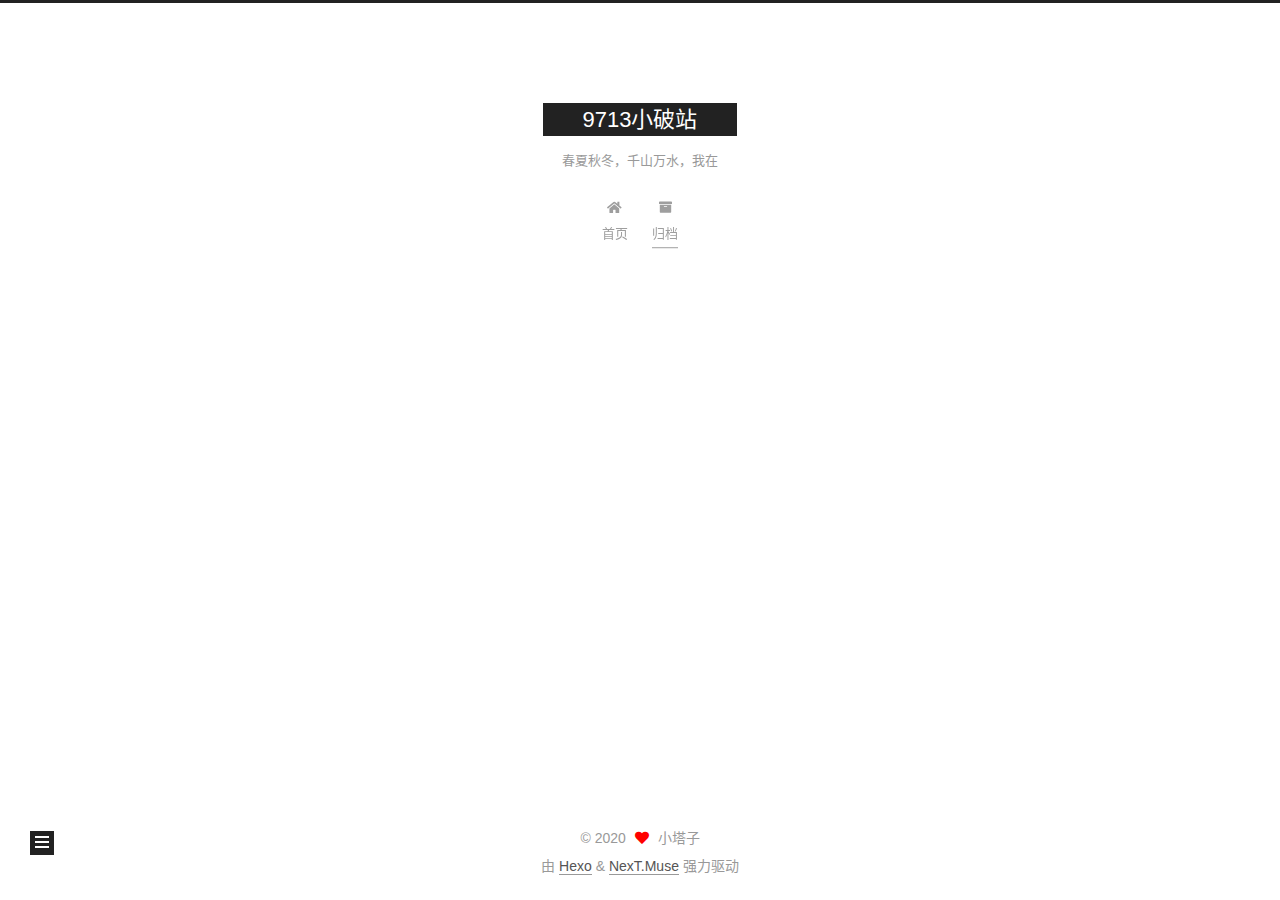
==== archives/index.html @ 125a88cf "Site updated: 2020-04-25 12:41:05" ====
<!DOCTYPE html>
<html lang="zh-CN">
<head>
  <meta charset="UTF-8">
<meta name="viewport" content="width=device-width, initial-scale=1, maximum-scale=2">
<meta name="theme-color" content="#222">
<meta name="generator" content="Hexo 4.2.0">
  <link rel="apple-touch-icon" sizes="180x180" href="/images/apple-touch-icon-next.png">
  <link rel="icon" type="image/png" sizes="32x32" href="/images/favicon-32x32-next.png">
  <link rel="icon" type="image/png" sizes="16x16" href="/images/favicon-16x16-next.png">
  <link rel="mask-icon" href="/images/logo.svg" color="#222">

<link rel="stylesheet" href="/css/main.css">


<link rel="stylesheet" href="/lib/font-awesome/css/all.min.css">

<script id="hexo-configurations">
    var NexT = window.NexT || {};
    var CONFIG = {"hostname":"yoursite.com","root":"/","scheme":"Muse","version":"7.8.0","exturl":false,"sidebar":{"position":"left","display":"post","padding":18,"offset":12,"onmobile":false},"copycode":{"enable":false,"show_result":false,"style":null},"back2top":{"enable":true,"sidebar":false,"scrollpercent":false},"bookmark":{"enable":false,"color":"#222","save":"auto"},"fancybox":false,"mediumzoom":false,"lazyload":false,"pangu":false,"comments":{"style":"tabs","active":null,"storage":true,"lazyload":false,"nav":null},"algolia":{"hits":{"per_page":10},"labels":{"input_placeholder":"Search for Posts","hits_empty":"We didn't find any results for the search: ${query}","hits_stats":"${hits} results found in ${time} ms"}},"localsearch":{"enable":false,"trigger":"auto","top_n_per_article":1,"unescape":false,"preload":false},"motion":{"enable":true,"async":false,"transition":{"post_block":"fadeIn","post_header":"slideDownIn","post_body":"slideDownIn","coll_header":"slideLeftIn","sidebar":"slideUpIn"}}};
  </script>

  <meta name="description" content="不需你倾国倾城，已够我记一生">
<meta property="og:type" content="website">
<meta property="og:title" content="9713小破站">
<meta property="og:url" content="http://yoursite.com/archives/index.html">
<meta property="og:site_name" content="9713小破站">
<meta property="og:description" content="不需你倾国倾城，已够我记一生">
<meta property="og:locale" content="zh_CN">
<meta property="article:author" content="小塔子">
<meta name="twitter:card" content="summary">

<link rel="canonical" href="http://yoursite.com/archives/">


<script id="page-configurations">
  // https://hexo.io/docs/variables.html
  CONFIG.page = {
    sidebar: "",
    isHome : false,
    isPost : false,
    lang   : 'zh-CN'
  };
</script>

  <title>归档 | 9713小破站</title>
  






  <noscript>
  <style>
  .use-motion .brand,
  .use-motion .menu-item,
  .sidebar-inner,
  .use-motion .post-block,
  .use-motion .pagination,
  .use-motion .comments,
  .use-motion .post-header,
  .use-motion .post-body,
  .use-motion .collection-header { opacity: initial; }

  .use-motion .site-title,
  .use-motion .site-subtitle {
    opacity: initial;
    top: initial;
  }

  .use-motion .logo-line-before i { left: initial; }
  .use-motion .logo-line-after i { right: initial; }
  </style>
</noscript>

</head>

<body itemscope itemtype="http://schema.org/WebPage">
  <div class="container use-motion">
    <div class="headband"></div>

    <header class="header" itemscope itemtype="http://schema.org/WPHeader">
      <div class="header-inner"><div class="site-brand-container">
  <div class="site-nav-toggle">
    <div class="toggle" aria-label="切换导航栏">
      <span class="toggle-line toggle-line-first"></span>
      <span class="toggle-line toggle-line-middle"></span>
      <span class="toggle-line toggle-line-last"></span>
    </div>
  </div>

  <div class="site-meta">

    <a href="/" class="brand" rel="start">
      <span class="logo-line-before"><i></i></span>
      <h1 class="site-title">9713小破站</h1>
      <span class="logo-line-after"><i></i></span>
    </a>
      <p class="site-subtitle" itemprop="description">春夏秋冬，千山万水，我在</p>
  </div>

  <div class="site-nav-right">
    <div class="toggle popup-trigger">
    </div>
  </div>
</div>




<nav class="site-nav">
  <ul id="menu" class="main-menu menu">
        <li class="menu-item menu-item-home">

    <a href="/" rel="section"><i class="fa fa-home fa-fw"></i>首页</a>

  </li>
        <li class="menu-item menu-item-archives">

    <a href="/archives/" rel="section"><i class="fa fa-archive fa-fw"></i>归档</a>

  </li>
  </ul>
</nav>




</div>
    </header>

    
  <div class="back-to-top">
    <i class="fa fa-arrow-up"></i>
    <span>0%</span>
  </div>


    <main class="main">
      <div class="main-inner">
        <div class="content-wrap">
          

          <div class="content archive">
            

  
  
  
  <div class="post-block">
    <div class="posts-collapse">
      <div class="collection-title">
        <span class="collection-header">嗯..! 目前共计 1 篇日志。 继续努力。</span>
      </div>

      
    <div class="collection-year">
      <span class="collection-header">2020</span>
    </div>

  <article itemscope itemtype="http://schema.org/Article">
    <header class="post-header">

      <div class="post-meta">
        <time itemprop="dateCreated"
              datetime="2020-04-25T11:53:12+08:00"
              content="2020-04-25">
          04-25
        </time>
      </div>

      <div class="post-title">
          <a class="post-title-link" href="/2020/04/25/hello-world/" itemprop="url">
            <span itemprop="name">Hello World</span>
          </a>
      </div>

    </header>
  </article>


    </div>
  </div>
  
  
  

  



          </div>
          

<script>
  window.addEventListener('tabs:register', () => {
    let { activeClass } = CONFIG.comments;
    if (CONFIG.comments.storage) {
      activeClass = localStorage.getItem('comments_active') || activeClass;
    }
    if (activeClass) {
      let activeTab = document.querySelector(`a[href="#comment-${activeClass}"]`);
      if (activeTab) {
        activeTab.click();
      }
    }
  });
  if (CONFIG.comments.storage) {
    window.addEventListener('tabs:click', event => {
      if (!event.target.matches('.tabs-comment .tab-content .tab-pane')) return;
      let commentClass = event.target.classList[1];
      localStorage.setItem('comments_active', commentClass);
    });
  }
</script>

        </div>
          
  
  <div class="toggle sidebar-toggle">
    <span class="toggle-line toggle-line-first"></span>
    <span class="toggle-line toggle-line-middle"></span>
    <span class="toggle-line toggle-line-last"></span>
  </div>

  <aside class="sidebar">
    <div class="sidebar-inner">

      <ul class="sidebar-nav motion-element">
        <li class="sidebar-nav-toc">
          文章目录
        </li>
        <li class="sidebar-nav-overview">
          站点概览
        </li>
      </ul>

      <!--noindex-->
      <div class="post-toc-wrap sidebar-panel">
      </div>
      <!--/noindex-->

      <div class="site-overview-wrap sidebar-panel">
        <div class="site-author motion-element" itemprop="author" itemscope itemtype="http://schema.org/Person">
  <p class="site-author-name" itemprop="name">小塔子</p>
  <div class="site-description" itemprop="description">不需你倾国倾城，已够我记一生</div>
</div>
<div class="site-state-wrap motion-element">
  <nav class="site-state">
      <div class="site-state-item site-state-posts">
          <a href="/archives/">
        
          <span class="site-state-item-count">1</span>
          <span class="site-state-item-name">日志</span>
        </a>
      </div>
  </nav>
</div>



      </div>

    </div>
  </aside>
  <div id="sidebar-dimmer"></div>


      </div>
    </main>

    <footer class="footer">
      <div class="footer-inner">
        

        

<div class="copyright">
  
  &copy; 
  <span itemprop="copyrightYear">2020</span>
  <span class="with-love">
    <i class="fa fa-heart"></i>
  </span>
  <span class="author" itemprop="copyrightHolder">小塔子</span>
</div>
  <div class="powered-by">由 <a href="https://hexo.io/" class="theme-link" rel="noopener" target="_blank">Hexo</a> & <a href="https://muse.theme-next.org/" class="theme-link" rel="noopener" target="_blank">NexT.Muse</a> 强力驱动
  </div>

        








      </div>
    </footer>
  </div>

  
  <script src="/lib/anime.min.js"></script>
  <script src="/lib/velocity/velocity.min.js"></script>
  <script src="/lib/velocity/velocity.ui.min.js"></script>

<script src="/js/utils.js"></script>

<script src="/js/motion.js"></script>


<script src="/js/schemes/muse.js"></script>


<script src="/js/next-boot.js"></script>




  















  

  

</body>
</html>
---- css/main.css ----
:root {
  --body-bg-color: #fff;
  --content-bg-color: #fff;
  --card-bg-color: #f5f5f5;
  --text-color: #555;
  --blockquote-color: #666;
  --link-color: #555;
  --link-hover-color: #222;
  --brand-color: #fff;
  --brand-hover-color: #fff;
  --table-row-odd-bg-color: #f9f9f9;
  --table-row-hover-bg-color: #f5f5f5;
  --menu-item-bg-color: #f5f5f5;
  --btn-default-bg: #222;
  --btn-default-color: #fff;
  --btn-default-border-color: #222;
  --btn-default-hover-bg: #fff;
  --btn-default-hover-color: #222;
  --btn-default-hover-border-color: #222;
}
html {
  line-height: 1.15; /* 1 */
  -webkit-text-size-adjust: 100%; /* 2 */
}
body {
  margin: 0;
}
main {
  display: block;
}
h1 {
  font-size: 2em;
  margin: 0.67em 0;
}
hr {
  box-sizing: content-box; /* 1 */
  height: 0; /* 1 */
  overflow: visible; /* 2 */
}
pre {
  font-family: monospace, monospace; /* 1 */
  font-size: 1em; /* 2 */
}
a {
  background: transparent;
}
abbr[title] {
  border-bottom: none; /* 1 */
  text-decoration: underline; /* 2 */
  text-decoration: underline dotted; /* 2 */
}
b,
strong {
  font-weight: bolder;
}
code,
kbd,
samp {
  font-family: monospace, monospace; /* 1 */
  font-size: 1em; /* 2 */
}
small {
  font-size: 80%;
}
sub,
sup {
  font-size: 75%;
  line-height: 0;
  position: relative;
  vertical-align: baseline;
}
sub {
  bottom: -0.25em;
}
sup {
  top: -0.5em;
}
img {
  border-style: none;
}
button,
input,
optgroup,
select,
textarea {
  font-family: inherit; /* 1 */
  font-size: 100%; /* 1 */
  line-height: 1.15; /* 1 */
  margin: 0; /* 2 */
}
button,
input {
/* 1 */
  overflow: visible;
}
button,
select {
/* 1 */
  text-transform: none;
}
button,
[type='button'],
[type='reset'],
[type='submit'] {
  -webkit-appearance: button;
}
button::-moz-focus-inner,
[type='button']::-moz-focus-inner,
[type='reset']::-moz-focus-inner,
[type='submit']::-moz-focus-inner {
  border-style: none;
  padding: 0;
}
button:-moz-focusring,
[type='button']:-moz-focusring,
[type='reset']:-moz-focusring,
[type='submit']:-moz-focusring {
  outline: 1px dotted ButtonText;
}
fieldset {
  padding: 0.35em 0.75em 0.625em;
}
legend {
  box-sizing: border-box; /* 1 */
  color: inherit; /* 2 */
  display: table; /* 1 */
  max-width: 100%; /* 1 */
  padding: 0; /* 3 */
  white-space: normal; /* 1 */
}
progress {
  vertical-align: baseline;
}
textarea {
  overflow: auto;
}
[type='checkbox'],
[type='radio'] {
  box-sizing: border-box; /* 1 */
  padding: 0; /* 2 */
}
[type='number']::-webkit-inner-spin-button,
[type='number']::-webkit-outer-spin-button {
  height: auto;
}
[type='search'] {
  outline-offset: -2px; /* 2 */
  -webkit-appearance: textfield; /* 1 */
}
[type='search']::-webkit-search-decoration {
  -webkit-appearance: none;
}
::-webkit-file-upload-button {
  font: inherit; /* 2 */
  -webkit-appearance: button; /* 1 */
}
details {
  display: block;
}
summary {
  display: list-item;
}
template {
  display: none;
}
[hidden] {
  display: none;
}
::selection {
  background: #262a30;
  color: #eee;
}
html,
body {
  height: 100%;
}
body {
  background: var(--body-bg-color);
  color: var(--text-color);
  font-family: 'Lato', "PingFang SC", "Microsoft YaHei", sans-serif;
  font-size: 1em;
  line-height: 2;
}
@media (max-width: 991px) {
  body {
    padding-left: 0 !important;
    padding-right: 0 !important;
  }
}
h1,
h2,
h3,
h4,
h5,
h6 {
  font-family: 'Lato', "PingFang SC", "Microsoft YaHei", sans-serif;
  font-weight: bold;
  line-height: 1.5;
  margin: 20px 0 15px;
}
h1 {
  font-size: 1.5em;
}
h2 {
  font-size: 1.375em;
}
h3 {
  font-size: 1.25em;
}
h4 {
  font-size: 1.125em;
}
h5 {
  font-size: 1em;
}
h6 {
  font-size: 0.875em;
}
p {
  margin: 0 0 20px 0;
}
a,
span.exturl {
  border-bottom: 1px solid #999;
  color: var(--link-color);
  outline: 0;
  text-decoration: none;
  overflow-wrap: break-word;
  word-wrap: break-word;
  cursor: pointer;
}
a:hover,
span.exturl:hover {
  border-bottom-color: var(--link-hover-color);
  color: var(--link-hover-color);
}
iframe,
img,
video {
  display: block;
  margin-left: auto;
  margin-right: auto;
  max-width: 100%;
}
hr {
  background-image: repeating-linear-gradient(-45deg, #ddd, #ddd 4px, transparent 4px, transparent 8px);
  border: 0;
  height: 3px;
  margin: 40px 0;
}
blockquote {
  border-left: 4px solid #ddd;
  color: var(--blockquote-color);
  margin: 0;
  padding: 0 15px;
}
blockquote cite::before {
  content: '-';
  padding: 0 5px;
}
dt {
  font-weight: bold;
}
dd {
  margin: 0;
  padding: 0;
}
kbd {
  background-color: #f5f5f5;
  background-image: linear-gradient(#eee, #fff, #eee);
  border: 1px solid #ccc;
  border-radius: 0.2em;
  box-shadow: 0.1em 0.1em 0.2em rgba(0,0,0,0.1);
  color: #555;
  font-family: inherit;
  padding: 0.1em 0.3em;
  white-space: nowrap;
}
.table-container {
  overflow: auto;
}
table {
  border-collapse: collapse;
  border-spacing: 0;
  font-size: 0.875em;
  margin: 0 0 20px 0;
  width: 100%;
}
tbody tr:nth-of-type(odd) {
  background: var(--table-row-odd-bg-color);
}
tbody tr:hover {
  background: var(--table-row-hover-bg-color);
}
caption,
th,
td {
  font-weight: normal;
  padding: 8px;
  text-align: left;
  vertical-align: middle;
}
th,
td {
  border: 1px solid #ddd;
  border-bottom: 3px solid #ddd;
}
th {
  font-weight: 700;
  padding-bottom: 10px;
}
td {
  border-bottom-width: 1px;
}
.btn {
  background: var(--btn-default-bg);
  border: 2px solid var(--btn-default-border-color);
  border-radius: 0;
  color: var(--btn-default-color);
  display: inline-block;
  font-size: 0.875em;
  line-height: 2;
  padding: 0 20px;
  text-decoration: none;
  transition-property: background-color;
  transition-delay: 0s;
  transition-duration: 0.2s;
  transition-timing-function: ease-in-out;
}
.btn:hover {
  background: var(--btn-default-hover-bg);
  border-color: var(--btn-default-hover-border-color);
  color: var(--btn-default-hover-color);
}
.btn + .btn {
  margin: 0 0 8px 8px;
}
.btn .fa-fw {
  text-align: left;
  width: 1.285714285714286em;
}
.toggle {
  line-height: 0;
}
.toggle .toggle-line {
  background: #fff;
  display: inline-block;
  height: 2px;
  left: 0;
  position: relative;
  top: 0;
  transition: all 0.4s;
  vertical-align: top;
  width: 100%;
}
.toggle .toggle-line:not(:first-child) {
  margin-top: 3px;
}
.toggle.toggle-arrow .toggle-line-first {
  left: 50%;
  top: 2px;
  transform: rotate(45deg);
  width: 50%;
}
.toggle.toggle-arrow .toggle-line-middle {
  left: 2px;
  width: 90%;
}
.toggle.toggle-arrow .toggle-line-last {
  left: 50%;
  top: -2px;
  transform: rotate(-45deg);
  width: 50%;
}
.toggle.toggle-close .toggle-line-first {
  transform: rotate(-45deg);
  top: 5px;
}
.toggle.toggle-close .toggle-line-middle {
  opacity: 0;
}
.toggle.toggle-close .toggle-line-last {
  transform: rotate(45deg);
  top: -5px;
}
.highlight,
pre {
  background: #f7f7f7;
  color: #4d4d4c;
  line-height: 1.6;
  margin: 0 auto 20px;
}
pre,
code {
  font-family: consolas, Menlo, monospace, "PingFang SC", "Microsoft YaHei";
}
code {
  background: #eee;
  border-radius: 3px;
  color: #555;
  padding: 2px 4px;
  overflow-wrap: break-word;
  word-wrap: break-word;
}
.highlight *::selection {
  background: #d6d6d6;
}
.highlight pre {
  border: 0;
  margin: 0;
  padding: 10px 0;
}
.highlight table {
  border: 0;
  margin: 0;
  width: auto;
}
.highlight td {
  border: 0;
  padding: 0;
}
.highlight figcaption {
  background: #eff2f3;
  color: #4d4d4c;
  display: flex;
  font-size: 0.875em;
  justify-content: space-between;
  line-height: 1.2;
  padding: 0.5em;
}
.highlight figcaption a {
  color: #4d4d4c;
}
.highlight figcaption a:hover {
  border-bottom-color: #4d4d4c;
}
.highlight .gutter {
  -moz-user-select: none;
  -ms-user-select: none;
  -webkit-user-select: none;
  user-select: none;
}
.highlight .gutter pre {
  background: #eff2f3;
  color: #869194;
  padding-left: 10px;
  padding-right: 10px;
  text-align: right;
}
.highlight .code pre {
  background: #f7f7f7;
  padding-left: 10px;
  width: 100%;
}
.gist table {
  width: auto;
}
.gist table td {
  border: 0;
}
pre {
  overflow: auto;
  padding: 10px;
}
pre code {
  background: none;
  color: #4d4d4c;
  font-size: 0.875em;
  padding: 0;
  text-shadow: none;
}
pre .deletion {
  background: #fdd;
}
pre .addition {
  background: #dfd;
}
pre .meta {
  color: #eab700;
  -moz-user-select: none;
  -ms-user-select: none;
  -webkit-user-select: none;
  user-select: none;
}
pre .comment {
  color: #8e908c;
}
pre .variable,
pre .attribute,
pre .tag,
pre .name,
pre .regexp,
pre .ruby .constant,
pre .xml .tag .title,
pre .xml .pi,
pre .xml .doctype,
pre .html .doctype,
pre .css .id,
pre .css .class,
pre .css .pseudo {
  color: #c82829;
}
pre .number,
pre .preprocessor,
pre .built_in,
pre .builtin-name,
pre .literal,
pre .params,
pre .constant,
pre .command {
  color: #f5871f;
}
pre .ruby .class .title,
pre .css .rules .attribute,
pre .string,
pre .symbol,
pre .value,
pre .inheritance,
pre .header,
pre .ruby .symbol,
pre .xml .cdata,
pre .special,
pre .formula {
  color: #718c00;
}
pre .title,
pre .css .hexcolor {
  color: #3e999f;
}
pre .function,
pre .python .decorator,
pre .python .title,
pre .ruby .function .title,
pre .ruby .title .keyword,
pre .perl .sub,
pre .javascript .title,
pre .coffeescript .title {
  color: #4271ae;
}
pre .keyword,
pre .javascript .function {
  color: #8959a8;
}
.blockquote-center {
  border-left: none;
  margin: 40px 0;
  padding: 0;
  position: relative;
  text-align: center;
}
.blockquote-center .fa {
  display: block;
  opacity: 0.6;
  position: absolute;
  width: 100%;
}
.blockquote-center .fa-quote-left {
  border-top: 1px solid #ccc;
  text-align: left;
  top: -20px;
}
.blockquote-center .fa-quote-right {
  border-bottom: 1px solid #ccc;
  text-align: right;
  bottom: -20px;
}
.blockquote-center p,
.blockquote-center div {
  text-align: center;
}
.post-body .group-picture img {
  margin: 0 auto;
  padding: 0 3px;
}
.group-picture-row {
  margin-bottom: 6px;
  overflow: hidden;
}
.group-picture-column {
  float: left;
  margin-bottom: 10px;
}
.post-body .label {
  color: #555;
  display: inline;
  padding: 0 2px;
}
.post-body .label.default {
  background: #f0f0f0;
}
.post-body .label.primary {
  background: #efe6f7;
}
.post-body .label.info {
  background: #e5f2f8;
}
.post-body .label.success {
  background: #e7f4e9;
}
.post-body .label.warning {
  background: #fcf6e1;
}
.post-body .label.danger {
  background: #fae8eb;
}
.post-body .tabs {
  margin-bottom: 20px;
}
.post-body .tabs,
.tabs-comment {
  display: block;
  padding-top: 10px;
  position: relative;
}
.post-body .tabs ul.nav-tabs,
.tabs-comment ul.nav-tabs {
  display: flex;
  flex-wrap: wrap;
  margin: 0;
  margin-bottom: -1px;
  padding: 0;
}
@media (max-width: 413px) {
  .post-body .tabs ul.nav-tabs,
  .tabs-comment ul.nav-tabs {
    display: block;
    margin-bottom: 5px;
  }
}
.post-body .tabs ul.nav-tabs li.tab,
.tabs-comment ul.nav-tabs li.tab {
  border-bottom: 1px solid #ddd;
  border-left: 1px solid transparent;
  border-right: 1px solid transparent;
  border-top: 3px solid transparent;
  flex-grow: 1;
  list-style-type: none;
  border-radius: 0 0 0 0;
}
@media (max-width: 413px) {
  .post-body .tabs ul.nav-tabs li.tab,
  .tabs-comment ul.nav-tabs li.tab {
    border-bottom: 1px solid transparent;
    border-left: 3px solid transparent;
    border-right: 1px solid transparent;
    border-top: 1px solid transparent;
  }
}
@media (max-width: 413px) {
  .post-body .tabs ul.nav-tabs li.tab,
  .tabs-comment ul.nav-tabs li.tab {
    border-radius: 0;
  }
}
.post-body .tabs ul.nav-tabs li.tab a,
.tabs-comment ul.nav-tabs li.tab a {
  border-bottom: initial;
  display: block;
  line-height: 1.8;
  outline: 0;
  padding: 0.25em 0.75em;
  text-align: center;
  transition-delay: 0s;
  transition-duration: 0.2s;
  transition-timing-function: ease-out;
}
.post-body .tabs ul.nav-tabs li.tab a i,
.tabs-comment ul.nav-tabs li.tab a i {
  width: 1.285714285714286em;
}
.post-body .tabs ul.nav-tabs li.tab.active,
.tabs-comment ul.nav-tabs li.tab.active {
  border-bottom: 1px solid transparent;
  border-left: 1px solid #ddd;
  border-right: 1px solid #ddd;
  border-top: 3px solid #fc6423;
}
@media (max-width: 413px) {
  .post-body .tabs ul.nav-tabs li.tab.active,
  .tabs-comment ul.nav-tabs li.tab.active {
    border-bottom: 1px solid #ddd;
    border-left: 3px solid #fc6423;
    border-right: 1px solid #ddd;
    border-top: 1px solid #ddd;
  }
}
.post-body .tabs ul.nav-tabs li.tab.active a,
.tabs-comment ul.nav-tabs li.tab.active a {
  color: var(--link-color);
  cursor: default;
}
.post-body .tabs .tab-content .tab-pane,
.tabs-comment .tab-content .tab-pane {
  border: 1px solid #ddd;
  border-top: 0;
  padding: 20px 20px 0 20px;
  border-radius: 0;
}
.post-body .tabs .tab-content .tab-pane:not(.active),
.tabs-comment .tab-content .tab-pane:not(.active) {
  display: none;
}
.post-body .tabs .tab-content .tab-pane.active,
.tabs-comment .tab-content .tab-pane.active {
  display: block;
}
.post-body .tabs .tab-content .tab-pane.active:nth-of-type(1),
.tabs-comment .tab-content .tab-pane.active:nth-of-type(1) {
  border-radius: 0 0 0 0;
}
@media (max-width: 413px) {
  .post-body .tabs .tab-content .tab-pane.active:nth-of-type(1),
  .tabs-comment .tab-content .tab-pane.active:nth-of-type(1) {
    border-radius: 0;
  }
}
.post-body .note {
  border-radius: 3px;
  margin-bottom: 20px;
  padding: 1em;
  position: relative;
  border: 1px solid #eee;
  border-left-width: 5px;
}
.post-body .note h2,
.post-body .note h3,
.post-body .note h4,
.post-body .note h5,
.post-body .note h6 {
  margin-top: 0;
  border-bottom: initial;
  margin-bottom: 0;
  padding-top: 0;
}
.post-body .note p:first-child,
.post-body .note ul:first-child,
.post-body .note ol:first-child,
.post-body .note table:first-child,
.post-body .note pre:first-child,
.post-body .note blockquote:first-child,
.post-body .note img:first-child {
  margin-top: 0;
}
.post-body .note p:last-child,
.post-body .note ul:last-child,
.post-body .note ol:last-child,
.post-body .note table:last-child,
.post-body .note pre:last-child,
.post-body .note blockquote:last-child,
.post-body .note img:last-child {
  margin-bottom: 0;
}
.post-body .note.default {
  border-left-color: #777;
}
.post-body .note.default h2,
.post-body .note.default h3,
.post-body .note.default h4,
.post-body .note.default h5,
.post-body .note.default h6 {
  color: #777;
}
.post-body .note.primary {
  border-left-color: #6f42c1;
}
.post-body .note.primary h2,
.post-body .note.primary h3,
.post-body .note.primary h4,
.post-body .note.primary h5,
.post-body .note.primary h6 {
  color: #6f42c1;
}
.post-body .note.info {
  border-left-color: #428bca;
}
.post-body .note.info h2,
.post-body .note.info h3,
.post-body .note.info h4,
.post-body .note.info h5,
.post-body .note.info h6 {
  color: #428bca;
}
.post-body .note.success {
  border-left-color: #5cb85c;
}
.post-body .note.success h2,
.post-body .note.success h3,
.post-body .note.success h4,
.post-body .note.success h5,
.post-body .note.success h6 {
  color: #5cb85c;
}
.post-body .note.warning {
  border-left-color: #f0ad4e;
}
.post-body .note.warning h2,
.post-body .note.warning h3,
.post-body .note.warning h4,
.post-body .note.warning h5,
.post-body .note.warning h6 {
  color: #f0ad4e;
}
.post-body .note.danger {
  border-left-color: #d9534f;
}
.post-body .note.danger h2,
.post-body .note.danger h3,
.post-body .note.danger h4,
.post-body .note.danger h5,
.post-body .note.danger h6 {
  color: #d9534f;
}
.pagination .prev,
.pagination .next,
.pagination .page-number,
.pagination .space {
  display: inline-block;
  margin: 0 10px;
  padding: 0 11px;
  position: relative;
  top: -1px;
}
@media (max-width: 767px) {
  .pagination .prev,
  .pagination .next,
  .pagination .page-number,
  .pagination .space {
    margin: 0 5px;
  }
}
.pagination {
  border-top: 1px solid #eee;
  margin: 120px 0 0;
  text-align: center;
}
.pagination .prev,
.pagination .next,
.pagination .page-number {
  border-bottom: 0;
  border-top: 1px solid #eee;
  transition-property: border-color;
  transition-delay: 0s;
  transition-duration: 0.2s;
  transition-timing-function: ease-in-out;
}
.pagination .prev:hover,
.pagination .next:hover,
.pagination .page-number:hover {
  border-top-color: #222;
}
.pagination .space {
  margin: 0;
  padding: 0;
}
.pagination .prev {
  margin-left: 0;
}
.pagination .next {
  margin-right: 0;
}
.pagination .page-number.current {
  background: #ccc;
  border-top-color: #ccc;
  color: #fff;
}
@media (max-width: 767px) {
  .pagination {
    border-top: none;
  }
  .pagination .prev,
  .pagination .next,
  .pagination .page-number {
    border-bottom: 1px solid #eee;
    border-top: 0;
    margin-bottom: 10px;
    padding: 0 10px;
  }
  .pagination .prev:hover,
  .pagination .next:hover,
  .pagination .page-number:hover {
    border-bottom-color: #222;
  }
}
.comments {
  margin-top: 60px;
  overflow: hidden;
}
.comment-button-group {
  display: flex;
  flex-wrap: wrap-reverse;
  justify-content: center;
  margin: 1em 0;
}
.comment-button-group .comment-button {
  margin: 0.1em 0.2em;
}
.comment-button-group .comment-button.active {
  background: var(--btn-default-hover-bg);
  border-color: var(--btn-default-hover-border-color);
  color: var(--btn-default-hover-color);
}
.comment-position {
  display: none;
}
.comment-position.active {
  display: block;
}
.tabs-comment {
  background: var(--content-bg-color);
  margin-top: 4em;
  padding-top: 0;
}
.tabs-comment .comments {
  border: 0;
  box-shadow: none;
  margin-top: 0;
  padding-top: 0;
}
.container {
  min-height: 100%;
  position: relative;
}
.main-inner {
  margin: 0 auto;
  width: 700px;
}
@media (min-width: 1200px) {
  .main-inner {
    width: 800px;
  }
}
@media (min-width: 1600px) {
  .main-inner {
    width: 900px;
  }
}
@media (max-width: 767px) {
  .content-wrap {
    padding: 0 20px;
  }
}
.header {
  background: transparent;
}
.header-inner {
  margin: 0 auto;
  width: 700px;
}
@media (min-width: 1200px) {
  .header-inner {
    width: 800px;
  }
}
@media (min-width: 1600px) {
  .header-inner {
    width: 900px;
  }
}
.site-brand-container {
  display: flex;
  flex-shrink: 0;
  padding: 0 10px;
}
.headband {
  background: #222;
  height: 3px;
}
.site-meta {
  flex-grow: 1;
  text-align: center;
}
@media (max-width: 767px) {
  .site-meta {
    text-align: center;
  }
}
.brand {
  border-bottom: none;
  color: var(--brand-color);
  display: inline-block;
  line-height: 1.375em;
  padding: 0 40px;
  position: relative;
}
.brand:hover {
  color: var(--brand-hover-color);
}
.site-title {
  font-family: 'Lato', "PingFang SC", "Microsoft YaHei", sans-serif;
  font-size: 1.375em;
  font-weight: normal;
  margin: 0;
}
.site-subtitle {
  color: #999;
  font-size: 0.8125em;
  margin: 10px 0;
}
.use-motion .brand {
  opacity: 0;
}
.use-motion .site-title,
.use-motion .site-subtitle,
.use-motion .custom-logo-image {
  opacity: 0;
  position: relative;
  top: -10px;
}
.site-nav-toggle,
.site-nav-right {
  display: none;
}
@media (max-width: 767px) {
  .site-nav-toggle,
  .site-nav-right {
    display: flex;
    flex-direction: column;
    justify-content: center;
  }
}
.site-nav-toggle .toggle,
.site-nav-right .toggle {
  color: var(--text-color);
  padding: 10px;
  width: 22px;
}
.site-nav-toggle .toggle .toggle-line,
.site-nav-right .toggle .toggle-line {
  background: var(--text-color);
  border-radius: 1px;
}
.site-nav {
  display: block;
}
@media (max-width: 767px) {
  .site-nav {
    clear: both;
    display: none;
  }
}
.site-nav.site-nav-on {
  display: block;
}
.menu {
  margin-top: 20px;
  padding-left: 0;
  text-align: center;
}
.menu-item {
  display: inline-block;
  list-style: none;
  margin: 0 10px;
}
@media (max-width: 767px) {
  .menu-item {
    display: block;
    margin-top: 10px;
  }
  .menu-item.menu-item-search {
    display: none;
  }
}
.menu-item a,
.menu-item span.exturl {
  border-bottom: 0;
  display: block;
  font-size: 0.8125em;
  transition-property: border-color;
  transition-delay: 0s;
  transition-duration: 0.2s;
  transition-timing-function: ease-in-out;
}
@media (hover: none) {
  .menu-item a:hover,
  .menu-item span.exturl:hover {
    border-bottom-color: transparent !important;
  }
}
.menu-item .fa,
.menu-item .fab,
.menu-item .far,
.menu-item .fas {
  margin-right: 8px;
}
.menu-item .badge {
  display: inline-block;
  font-weight: bold;
  line-height: 1;
  margin-left: 0.35em;
  margin-top: 0.35em;
  text-align: center;
  white-space: nowrap;
}
@media (max-width: 767px) {
  .menu-item .badge {
    float: right;
    margin-left: 0;
  }
}
.menu-item-active a,
.menu .menu-item a:hover,
.menu .menu-item span.exturl:hover {
  background: var(--menu-item-bg-color);
}
.use-motion .menu-item {
  opacity: 0;
}
.sidebar {
  background: #222;
  bottom: 0;
  box-shadow: inset 0 2px 6px #000;
  position: fixed;
  top: 0;
}
@media (max-width: 991px) {
  .sidebar {
    display: none;
  }
}
.sidebar-inner {
  color: #999;
  padding: 18px 10px;
  text-align: center;
}
.cc-license {
  margin-top: 10px;
  text-align: center;
}
.cc-license .cc-opacity {
  border-bottom: none;
  opacity: 0.7;
}
.cc-license .cc-opacity:hover {
  opacity: 0.9;
}
.cc-license img {
  display: inline-block;
}
.site-author-image {
  border: 2px solid #333;
  display: block;
  margin: 0 auto;
  max-width: 96px;
  padding: 2px;
}
.site-author-name {
  color: #f5f5f5;
  font-weight: normal;
  margin: 5px 0 0;
  text-align: center;
}
.site-description {
  color: #999;
  font-size: 1em;
  margin-top: 5px;
  text-align: center;
}
.links-of-author {
  margin-top: 15px;
}
.links-of-author a,
.links-of-author span.exturl {
  border-bottom-color: #555;
  display: inline-block;
  font-size: 0.8125em;
  margin-bottom: 10px;
  margin-right: 10px;
  vertical-align: middle;
}
.links-of-author a::before,
.links-of-author span.exturl::before {
  background: #4abde8;
  border-radius: 50%;
  content: ' ';
  display: inline-block;
  height: 4px;
  margin-right: 3px;
  vertical-align: middle;
  width: 4px;
}
.sidebar-button {
  margin-top: 15px;
}
.sidebar-button a {
  border: 1px solid #fc6423;
  border-radius: 4px;
  color: #fc6423;
  display: inline-block;
  padding: 0 15px;
}
.sidebar-button a .fa,
.sidebar-button a .fab,
.sidebar-button a .far,
.sidebar-button a .fas {
  margin-right: 5px;
}
.sidebar-button a:hover {
  background: #fc6423;
  border: 1px solid #fc6423;
  color: #fff;
}
.sidebar-button a:hover .fa,
.sidebar-button a:hover .fab,
.sidebar-button a:hover .far,
.sidebar-button a:hover .fas {
  color: #fff;
}
.links-of-blogroll {
  font-size: 0.8125em;
  margin-top: 10px;
}
.links-of-blogroll-title {
  font-size: 0.875em;
  font-weight: 600;
  margin-top: 0;
}
.links-of-blogroll-list {
  list-style: none;
  margin: 0;
  padding: 0;
}
#sidebar-dimmer {
  display: none;
}
@media (max-width: 767px) {
  #sidebar-dimmer {
    background: #000;
    display: block;
    height: 100%;
    left: 100%;
    opacity: 0;
    position: fixed;
    top: 0;
    width: 100%;
    z-index: 1100;
  }
  .sidebar-active + #sidebar-dimmer {
    opacity: 0.7;
    transform: translateX(-100%);
    transition: opacity 0.5s;
  }
}
.sidebar-nav {
  margin: 0;
  padding-bottom: 20px;
  padding-left: 0;
}
.sidebar-nav li {
  border-bottom: 1px solid transparent;
  color: #666;
  cursor: pointer;
  display: inline-block;
  font-size: 0.875em;
}
.sidebar-nav li.sidebar-nav-overview {
  margin-left: 10px;
}
.sidebar-nav li:hover {
  color: #f5f5f5;
}
.sidebar-nav .sidebar-nav-active {
  border-bottom-color: #87daff;
  color: #87daff;
}
.sidebar-nav .sidebar-nav-active:hover {
  color: #87daff;
}
.sidebar-panel {
  display: none;
  overflow-x: hidden;
  overflow-y: auto;
}
.sidebar-panel-active {
  display: block;
}
.sidebar-toggle {
  background: #222;
  bottom: 45px;
  cursor: pointer;
  height: 14px;
  left: 30px;
  padding: 5px;
  position: fixed;
  width: 14px;
  z-index: 1300;
}
@media (max-width: 991px) {
  .sidebar-toggle {
    left: 20px;
    opacity: 0.8;
    display: none;
  }
}
.sidebar-toggle:hover .toggle-line {
  background: #87daff;
}
.post-toc {
  font-size: 0.875em;
}
.post-toc ol {
  list-style: none;
  margin: 0;
  padding: 0 2px 5px 10px;
  text-align: left;
}
.post-toc ol > ol {
  padding-left: 0;
}
.post-toc ol a {
  transition-property: all;
  transition-delay: 0s;
  transition-duration: 0.2s;
  transition-timing-function: ease-in-out;
}
.post-toc .nav-item {
  line-height: 1.8;
  overflow: hidden;
  text-overflow: ellipsis;
  white-space: nowrap;
}
.post-toc .nav .nav-child {
  display: none;
}
.post-toc .nav .active > .nav-child {
  display: block;
}
.post-toc .nav .active-current > .nav-child {
  display: block;
}
.post-toc .nav .active-current > .nav-child > .nav-item {
  display: block;
}
.post-toc .nav .active > a {
  border-bottom-color: #87daff;
  color: #87daff;
}
.post-toc .nav .active-current > a {
  color: #87daff;
}
.post-toc .nav .active-current > a:hover {
  color: #87daff;
}
.site-state {
  display: flex;
  justify-content: center;
  line-height: 1.4;
  margin-top: 10px;
  overflow: hidden;
  text-align: center;
  white-space: nowrap;
}
.site-state-item {
  padding: 0 15px;
}
.site-state-item:not(:first-child) {
  border-left: 1px solid #333;
}
.site-state-item a {
  border-bottom: none;
}
.site-state-item-count {
  display: block;
  font-size: 1.25em;
  font-weight: 600;
  text-align: center;
}
.site-state-item-name {
  color: inherit;
  font-size: 0.875em;
}
.footer {
  color: #999;
  font-size: 0.875em;
  padding: 20px 0;
}
.footer.footer-fixed {
  bottom: 0;
  left: 0;
  position: absolute;
  right: 0;
}
.footer-inner {
  box-sizing: border-box;
  margin: 0 auto;
  text-align: center;
  width: 700px;
}
@media (min-width: 1200px) {
  .footer-inner {
    width: 800px;
  }
}
@media (min-width: 1600px) {
  .footer-inner {
    width: 900px;
  }
}
.languages {
  display: inline-block;
  font-size: 1.125em;
  position: relative;
}
.languages .lang-select-label span {
  margin: 0 0.5em;
}
.languages .lang-select {
  height: 100%;
  left: 0;
  opacity: 0;
  position: absolute;
  top: 0;
  width: 100%;
}
.with-love {
  color: #ff0000;
  display: inline-block;
  margin: 0 5px;
}
.powered-by,
.theme-info {
  display: inline-block;
}
@-moz-keyframes iconAnimate {
  0%, 100% {
    transform: scale(1);
  }
  10%, 30% {
    transform: scale(0.9);
  }
  20%, 40%, 60%, 80% {
    transform: scale(1.1);
  }
  50%, 70% {
    transform: scale(1.1);
  }
}
@-webkit-keyframes iconAnimate {
  0%, 100% {
    transform: scale(1);
  }
  10%, 30% {
    transform: scale(0.9);
  }
  20%, 40%, 60%, 80% {
    transform: scale(1.1);
  }
  50%, 70% {
    transform: scale(1.1);
  }
}
@-o-keyframes iconAnimate {
  0%, 100% {
    transform: scale(1);
  }
  10%, 30% {
    transform: scale(0.9);
  }
  20%, 40%, 60%, 80% {
    transform: scale(1.1);
  }
  50%, 70% {
    transform: scale(1.1);
  }
}
@keyframes iconAnimate {
  0%, 100% {
    transform: scale(1);
  }
  10%, 30% {
    transform: scale(0.9);
  }
  20%, 40%, 60%, 80% {
    transform: scale(1.1);
  }
  50%, 70% {
    transform: scale(1.1);
  }
}
.back-to-top {
  font-size: 12px;
  text-align: center;
  transition-delay: 0s;
  transition-duration: 0.2s;
  transition-timing-function: ease-in-out;
}
.back-to-top {
  background: #222;
  bottom: -100px;
  box-sizing: border-box;
  color: #fff;
  cursor: pointer;
  left: 30px;
  opacity: 1;
  padding: 0 6px;
  position: fixed;
  transition-property: bottom;
  z-index: 1300;
  width: 24px;
}
.back-to-top span {
  display: none;
}
.back-to-top:hover {
  color: #87daff;
}
.back-to-top.back-to-top-on {
  bottom: 19px;
}
@media (max-width: 991px) {
  .back-to-top {
    left: 20px;
    opacity: 0.8;
  }
}
.post-body {
  font-family: 'Lato', "PingFang SC", "Microsoft YaHei", sans-serif;
  overflow-wrap: break-word;
  word-wrap: break-word;
}
@media (min-width: 1200px) {
  .post-body {
    font-size: 1.125em;
  }
}
.post-body .exturl .fa {
  font-size: 0.875em;
  margin-left: 4px;
}
.post-body .image-caption,
.post-body .figure .caption {
  color: #999;
  font-size: 0.875em;
  font-weight: bold;
  line-height: 1;
  margin: -20px auto 15px;
  text-align: center;
}
.post-sticky-flag {
  display: inline-block;
  transform: rotate(30deg);
}
.post-button {
  margin-top: 40px;
  text-align: center;
}
.use-motion .post-block,
.use-motion .pagination,
.use-motion .comments {
  opacity: 0;
}
.use-motion .post-header {
  opacity: 0;
}
.use-motion .post-body {
  opacity: 0;
}
.use-motion .collection-header {
  opacity: 0;
}
.posts-collapse {
  margin-left: 35px;
  position: relative;
}
@media (max-width: 767px) {
  .posts-collapse {
    margin-left: 0px;
    margin-right: 0px;
  }
}
.posts-collapse .collection-title {
  font-size: 1.125em;
  position: relative;
}
.posts-collapse .collection-title::before {
  background: #999;
  border: 1px solid #fff;
  border-radius: 50%;
  content: ' ';
  height: 10px;
  left: 0;
  margin-left: -6px;
  margin-top: -4px;
  position: absolute;
  top: 50%;
  width: 10px;
}
.posts-collapse .collection-year {
  font-size: 1.5em;
  font-weight: bold;
  margin: 60px 0;
  position: relative;
}
.posts-collapse .collection-year::before {
  background: #bbb;
  border-radius: 50%;
  content: ' ';
  height: 8px;
  left: 0;
  margin-left: -4px;
  margin-top: -4px;
  position: absolute;
  top: 50%;
  width: 8px;
}
.posts-collapse .collection-header {
  display: block;
  margin: 0 0 0 20px;
}
.posts-collapse .collection-header small {
  color: #bbb;
  margin-left: 5px;
}
.posts-collapse .post-header {
  border-bottom: 1px dashed #ccc;
  margin: 30px 0;
  padding-left: 15px;
  position: relative;
  transition-property: border;
  transition-delay: 0s;
  transition-duration: 0.2s;
  transition-timing-function: ease-in-out;
}
.posts-collapse .post-header::before {
  background: #bbb;
  border: 1px solid #fff;
  border-radius: 50%;
  content: ' ';
  height: 6px;
  left: 0;
  margin-left: -4px;
  position: absolute;
  top: 0.75em;
  transition-property: background;
  width: 6px;
  transition-delay: 0s;
  transition-duration: 0.2s;
  transition-timing-function: ease-in-out;
}
.posts-collapse .post-header:hover {
  border-bottom-color: #666;
}
.posts-collapse .post-header:hover::before {
  background: #222;
}
.posts-collapse .post-meta {
  display: inline;
  font-size: 0.75em;
  margin-right: 10px;
}
.posts-collapse .post-title {
  display: inline;
}
.posts-collapse .post-title a,
.posts-collapse .post-title span.exturl {
  border-bottom: none;
  color: var(--link-color);
}
.posts-collapse .post-title .fa-external-link-alt {
  font-size: 0.875em;
  margin-left: 5px;
}
.posts-collapse::before {
  background: #f5f5f5;
  content: ' ';
  height: 100%;
  left: 0;
  margin-left: -2px;
  position: absolute;
  top: 1.25em;
  width: 4px;
}
.post-eof {
  background: #ccc;
  height: 1px;
  margin: 80px auto 60px;
  text-align: center;
  width: 8%;
}
.post-block:last-of-type .post-eof {
  display: none;
}
.content {
  padding-top: 40px;
}
@media (min-width: 992px) {
  .post-body {
    text-align: justify;
  }
}
@media (max-width: 991px) {
  .post-body {
    text-align: justify;
  }
}
.post-body h1,
.post-body h2,
.post-body h3,
.post-body h4,
.post-body h5,
.post-body h6 {
  padding-top: 10px;
}
.post-body h1 .header-anchor,
.post-body h2 .header-anchor,
.post-body h3 .header-anchor,
.post-body h4 .header-anchor,
.post-body h5 .header-anchor,
.post-body h6 .header-anchor {
  border-bottom-style: none;
  color: #ccc;
  float: right;
  margin-left: 10px;
  visibility: hidden;
}
.post-body h1 .header-anchor:hover,
.post-body h2 .header-anchor:hover,
.post-body h3 .header-anchor:hover,
.post-body h4 .header-anchor:hover,
.post-body h5 .header-anchor:hover,
.post-body h6 .header-anchor:hover {
  color: inherit;
}
.post-body h1:hover .header-anchor,
.post-body h2:hover .header-anchor,
.post-body h3:hover .header-anchor,
.post-body h4:hover .header-anchor,
.post-body h5:hover .header-anchor,
.post-body h6:hover .header-anchor {
  visibility: visible;
}
.post-body iframe,
.post-body img,
.post-body video {
  margin-bottom: 20px;
}
.post-body .video-container {
  height: 0;
  margin-bottom: 20px;
  overflow: hidden;
  padding-top: 75%;
  position: relative;
  width: 100%;
}
.post-body .video-container iframe,
.post-body .video-container object,
.post-body .video-container embed {
  height: 100%;
  left: 0;
  margin: 0;
  position: absolute;
  top: 0;
  width: 100%;
}
.post-gallery {
  align-items: center;
  display: grid;
  grid-gap: 10px;
  grid-template-columns: 1fr 1fr 1fr;
  margin-bottom: 20px;
}
@media (max-width: 767px) {
  .post-gallery {
    grid-template-columns: 1fr 1fr;
  }
}
.post-gallery a {
  border: 0;
}
.post-gallery img {
  margin: 0;
}
.posts-expand .post-header {
  font-size: 1.125em;
}
.posts-expand .post-title {
  font-size: 1.5em;
  font-weight: normal;
  margin: initial;
  text-align: center;
  overflow-wrap: break-word;
  word-wrap: break-word;
}
.posts-expand .post-title-link {
  border-bottom: none;
  color: var(--link-color);
  display: inline-block;
  position: relative;
  vertical-align: top;
}
.posts-expand .post-title-link::before {
  background: var(--link-color);
  bottom: 0;
  content: '';
  height: 2px;
  left: 0;
  position: absolute;
  transform: scaleX(0);
  visibility: hidden;
  width: 100%;
  transition-delay: 0s;
  transition-duration: 0.2s;
  transition-timing-function: ease-in-out;
}
.posts-expand .post-title-link:hover::before {
  transform: scaleX(1);
  visibility: visible;
}
.posts-expand .post-title-link .fa-external-link-alt {
  font-size: 0.875em;
  margin-left: 5px;
}
.posts-expand .post-meta {
  color: #999;
  font-family: 'Lato', "PingFang SC", "Microsoft YaHei", sans-serif;
  font-size: 0.75em;
  margin: 3px 0 60px 0;
  text-align: center;
}
.posts-expand .post-meta .post-description {
  font-size: 0.875em;
  margin-top: 2px;
}
.posts-expand .post-meta time {
  border-bottom: 1px dashed #999;
  cursor: pointer;
}
.post-meta .post-meta-item + .post-meta-item::before {
  content: '|';
  margin: 0 0.5em;
}
.post-meta-divider {
  margin: 0 0.5em;
}
.post-meta-item-icon {
  margin-right: 3px;
}
@media (max-width: 991px) {
  .post-meta-item-icon {
    display: inline-block;
  }
}
@media (max-width: 991px) {
  .post-meta-item-text {
    display: none;
  }
}
.post-nav {
  border-top: 1px solid #eee;
  display: flex;
  justify-content: space-between;
  margin-top: 15px;
  padding: 10px 5px 0;
}
.post-nav-item {
  flex: 1;
}
.post-nav-item a {
  border-bottom: none;
  display: block;
  font-size: 0.875em;
  line-height: 1.6;
  position: relative;
}
.post-nav-item a:active {
  top: 2px;
}
.post-nav-item .fa {
  font-size: 0.75em;
}
.post-nav-item:first-child {
  margin-right: 15px;
}
.post-nav-item:first-child .fa {
  margin-right: 5px;
}
.post-nav-item:last-child {
  margin-left: 15px;
  text-align: right;
}
.post-nav-item:last-child .fa {
  margin-left: 5px;
}
.rtl.post-body p,
.rtl.post-body a,
.rtl.post-body h1,
.rtl.post-body h2,
.rtl.post-body h3,
.rtl.post-body h4,
.rtl.post-body h5,
.rtl.post-body h6,
.rtl.post-body li,
.rtl.post-body ul,
.rtl.post-body ol {
  direction: rtl;
  font-family: UKIJ Ekran;
}
.rtl.post-title {
  font-family: UKIJ Ekran;
}
.post-tags {
  margin-top: 40px;
  text-align: center;
}
.post-tags a {
  display: inline-block;
  font-size: 0.8125em;
}
.post-tags a:not(:last-child) {
  margin-right: 10px;
}
.post-widgets {
  border-top: 1px solid #eee;
  margin-top: 15px;
  text-align: center;
}
.wp_rating {
  height: 20px;
  line-height: 20px;
  margin-top: 10px;
  padding-top: 6px;
  text-align: center;
}
.social-like {
  display: flex;
  font-size: 0.875em;
  justify-content: center;
  text-align: center;
}
.reward-container {
  margin: 20px auto;
  padding: 10px 0;
  text-align: center;
  width: 90%;
}
.reward-container button {
  background: #ff2a2a;
  border: 0;
  border-radius: 5px;
  color: #fff;
  cursor: pointer;
  line-height: 2;
  outline: 0;
  padding: 0 15px;
  vertical-align: text-top;
}
.reward-container button:hover {
  background: #f55;
}
#qr {
  padding-top: 20px;
}
#qr a {
  border: 0;
}
#qr img {
  display: inline-block;
  margin: 0.8em 2em 0 2em;
  max-width: 100%;
  width: 180px;
}
#qr p {
  text-align: center;
}
.category-all-page .category-all-title {
  text-align: center;
}
.category-all-page .category-all {
  margin-top: 20px;
}
.category-all-page .category-list {
  list-style: none;
  margin: 0;
  padding: 0;
}
.category-all-page .category-list-item {
  margin: 5px 10px;
}
.category-all-page .category-list-count {
  color: #bbb;
}
.category-all-page .category-list-count::before {
  content: ' (';
  display: inline;
}
.category-all-page .category-list-count::after {
  content: ') ';
  display: inline;
}
.category-all-page .category-list-child {
  padding-left: 10px;
}
.event-list {
  padding: 0;
}
.event-list hr {
  background: #222;
  margin: 20px 0 45px 0;
}
.event-list hr::after {
  background: #222;
  color: #fff;
  content: 'NOW';
  display: inline-block;
  font-weight: bold;
  padding: 0 5px;
  text-align: right;
}
.event-list .event {
  background: #222;
  margin: 20px 0;
  min-height: 40px;
  padding: 15px 0 15px 10px;
}
.event-list .event .event-summary {
  color: #fff;
  margin: 0;
  padding-bottom: 3px;
}
.event-list .event .event-summary::before {
  animation: dot-flash 1s alternate infinite ease-in-out;
  color: #fff;
  content: '\f111';
  display: inline-block;
  font-size: 10px;
  margin-right: 25px;
  vertical-align: middle;
  font-family: 'Font Awesome 5 Free';
  font-weight: 900;
}
.event-list .event .event-relative-time {
  color: #bbb;
  display: inline-block;
  font-size: 12px;
  font-weight: normal;
  padding-left: 12px;
}
.event-list .event .event-details {
  color: #fff;
  display: block;
  line-height: 18px;
  margin-left: 56px;
  padding-bottom: 6px;
  padding-top: 3px;
  text-indent: -24px;
}
.event-list .event .event-details::before {
  color: #fff;
  display: inline-block;
  margin-right: 9px;
  text-align: center;
  text-indent: 0;
  width: 14px;
  font-family: 'Font Awesome 5 Free';
  font-weight: 900;
}
.event-list .event .event-details.event-location::before {
  content: '\f041';
}
.event-list .event .event-details.event-duration::before {
  content: '\f017';
}
.event-list .event-past {
  background: #f5f5f5;
}
.event-list .event-past .event-summary,
.event-list .event-past .event-details {
  color: #bbb;
  opacity: 0.9;
}
.event-list .event-past .event-summary::before,
.event-list .event-past .event-details::before {
  animation: none;
  color: #bbb;
}
@-moz-keyframes dot-flash {
  from {
    opacity: 1;
    transform: scale(1);
  }
  to {
    opacity: 0;
    transform: scale(0.8);
  }
}
@-webkit-keyframes dot-flash {
  from {
    opacity: 1;
    transform: scale(1);
  }
  to {
    opacity: 0;
    transform: scale(0.8);
  }
}
@-o-keyframes dot-flash {
  from {
    opacity: 1;
    transform: scale(1);
  }
  to {
    opacity: 0;
    transform: scale(0.8);
  }
}
@keyframes dot-flash {
  from {
    opacity: 1;
    transform: scale(1);
  }
  to {
    opacity: 0;
    transform: scale(0.8);
  }
}
ul.breadcrumb {
  font-size: 0.75em;
  list-style: none;
  margin: 1em 0;
  padding: 0 2em;
  text-align: center;
}
ul.breadcrumb li {
  display: inline;
}
ul.breadcrumb li + li::before {
  content: '/\00a0';
  font-weight: normal;
  padding: 0.5em;
}
ul.breadcrumb li + li:last-child {
  font-weight: bold;
}
.tag-cloud {
  text-align: center;
}
.tag-cloud a {
  display: inline-block;
  margin: 10px;
}
.tag-cloud a:hover {
  color: var(--link-hover-color) !important;
}
@media (max-width: 767px) {
  .header-inner,
  .main-inner,
  .footer-inner {
    width: auto;
  }
}
.header-inner {
  padding-top: 100px;
}
@media (max-width: 767px) {
  .header-inner {
    padding-top: 50px;
  }
}
.main-inner {
  padding-bottom: 60px;
}
.content {
  padding-top: 70px;
}
@media (max-width: 767px) {
  .content {
    padding-top: 35px;
  }
}
embed {
  display: block;
  margin: 0 auto 25px auto;
}
.custom-logo .site-meta-headline {
  text-align: center;
}
.custom-logo .site-title {
  color: #222;
  margin: 10px auto 0;
}
.custom-logo .site-title a {
  border: 0;
}
.custom-logo-image {
  background: #fff;
  margin: 0 auto;
  max-width: 150px;
  padding: 5px;
}
.brand {
  background: var(--btn-default-bg);
}
@media (max-width: 767px) {
  .site-nav {
    border-bottom: 1px solid #ddd;
    border-top: 1px solid #ddd;
    left: 0;
    margin: 0;
    padding: 0;
    width: 100%;
  }
}
@media (max-width: 767px) {
  .menu {
    text-align: left;
  }
}
.menu-item-active a,
.menu .menu-item a:hover,
.menu .menu-item span.exturl:hover {
  background: transparent;
  border-bottom: 1px solid var(--link-hover-color) !important;
}
@media (max-width: 767px) {
  .menu-item-active a,
  .menu .menu-item a:hover,
  .menu .menu-item span.exturl:hover {
    border-bottom: 1px dotted #ddd !important;
  }
}
@media (max-width: 767px) {
  .menu .menu-item {
    margin: 0 10px;
  }
}
.menu .menu-item a,
.menu .menu-item span.exturl {
  border-bottom: 1px solid transparent;
}
@media (max-width: 767px) {
  .menu .menu-item a,
  .menu .menu-item span.exturl {
    padding: 5px 10px;
  }
}
@media (min-width: 768px) {
  .menu .menu-item .fa,
  .menu .menu-item .fab,
  .menu .menu-item .far,
  .menu .menu-item .fas {
    display: block;
    line-height: 2;
    margin-right: 0;
    width: 100%;
  }
}
.menu .menu-item .badge {
  background: #eee;
  padding: 1px 4px;
}
.sub-menu {
  margin: 10px 0;
}
.sub-menu .menu-item {
  display: inline-block;
}
.sidebar {
  left: -320px;
}
.sidebar.sidebar-active {
  left: 0;
}
.sidebar {
  width: 320px;
  z-index: 1200;
  transition-delay: 0s;
  transition-duration: 0.2s;
  transition-timing-function: ease-out;
}
.sidebar a,
.sidebar span.exturl {
  border-bottom-color: #555;
  color: #999;
}
.sidebar a:hover,
.sidebar span.exturl:hover {
  border-bottom-color: #eee;
  color: #eee;
}
.links-of-blogroll-item {
  padding: 2px 10px;
}
.links-of-blogroll-item a,
.links-of-blogroll-item span.exturl {
  box-sizing: border-box;
  display: inline-block;
  max-width: 280px;
  overflow: hidden;
  text-overflow: ellipsis;
  white-space: nowrap;
}
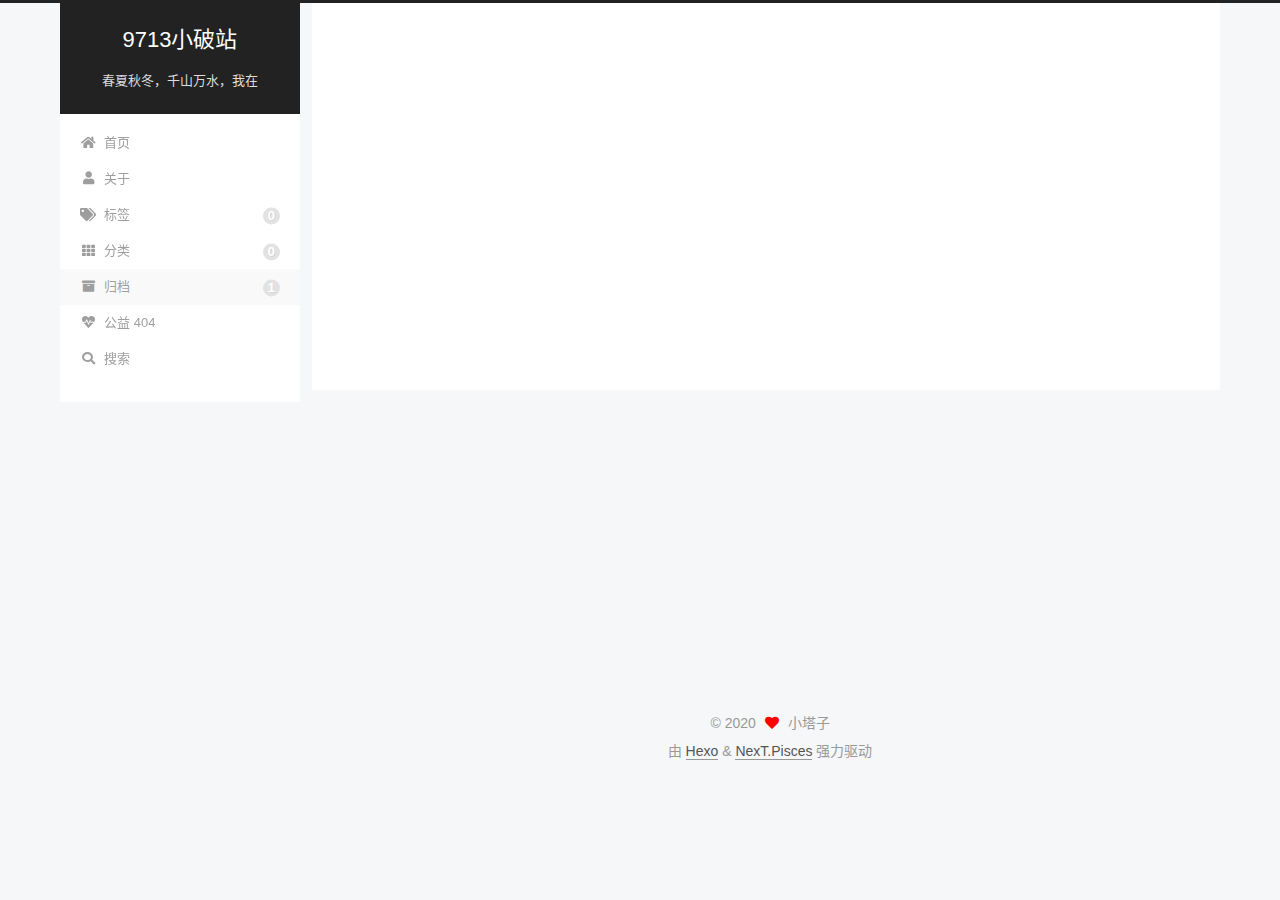
==== commit dd8f3283: "Site updated: 2020-04-25 12:58:07" ====
--- a/archives/index.html
+++ b/archives/index.html
@@ -17,7 +17,7 @@
 
 <script id="hexo-configurations">
     var NexT = window.NexT || {};
-    var CONFIG = {"hostname":"yoursite.com","root":"/","scheme":"Muse","version":"7.8.0","exturl":false,"sidebar":{"position":"left","display":"post","padding":18,"offset":12,"onmobile":false},"copycode":{"enable":false,"show_result":false,"style":null},"back2top":{"enable":true,"sidebar":false,"scrollpercent":false},"bookmark":{"enable":false,"color":"#222","save":"auto"},"fancybox":false,"mediumzoom":false,"lazyload":false,"pangu":false,"comments":{"style":"tabs","active":null,"storage":true,"lazyload":false,"nav":null},"algolia":{"hits":{"per_page":10},"labels":{"input_placeholder":"Search for Posts","hits_empty":"We didn't find any results for the search: ${query}","hits_stats":"${hits} results found in ${time} ms"}},"localsearch":{"enable":false,"trigger":"auto","top_n_per_article":1,"unescape":false,"preload":false},"motion":{"enable":true,"async":false,"transition":{"post_block":"fadeIn","post_header":"slideDownIn","post_body":"slideDownIn","coll_header":"slideLeftIn","sidebar":"slideUpIn"}}};
+    var CONFIG = {"hostname":"yoursite.com","root":"/","scheme":"Pisces","version":"7.8.0","exturl":false,"sidebar":{"position":"left","display":"post","padding":18,"offset":12,"onmobile":false},"copycode":{"enable":false,"show_result":false,"style":null},"back2top":{"enable":true,"sidebar":false,"scrollpercent":false},"bookmark":{"enable":false,"color":"#222","save":"auto"},"fancybox":false,"mediumzoom":false,"lazyload":false,"pangu":false,"comments":{"style":"tabs","active":null,"storage":true,"lazyload":false,"nav":null},"algolia":{"hits":{"per_page":10},"labels":{"input_placeholder":"Search for Posts","hits_empty":"We didn't find any results for the search: ${query}","hits_stats":"${hits} results found in ${time} ms"}},"localsearch":{"enable":true,"trigger":"auto","top_n_per_article":1,"unescape":false,"preload":false},"motion":{"enable":true,"async":false,"transition":{"post_block":"fadeIn","post_header":"slideDownIn","post_body":"slideDownIn","coll_header":"slideLeftIn","sidebar":"slideUpIn"}},"path":"search.xml"};
   </script>
 
   <meta name="description" content="不需你倾国倾城，已够我记一生">
@@ -74,6 +74,7 @@
   </style>
 </noscript>
 
+<link rel="alternate" href="/atom.xml" title="9713小破站" type="application/atom+xml">
 </head>
 
 <body itemscope itemtype="http://schema.org/WebPage">
@@ -102,6 +103,7 @@
 
   <div class="site-nav-right">
     <div class="toggle popup-trigger">
+        <i class="fa fa-search fa-fw fa-lg"></i>
     </div>
   </div>
 </div>
@@ -116,16 +118,63 @@
     <a href="/" rel="section"><i class="fa fa-home fa-fw"></i>首页</a>
 
   </li>
+        <li class="menu-item menu-item-about">
+
+    <a href="/about/" rel="section"><i class="fa fa-user fa-fw"></i>关于</a>
+
+  </li>
+        <li class="menu-item menu-item-tags">
+
+    <a href="/tags/" rel="section"><i class="fa fa-tags fa-fw"></i>标签<span class="badge">0</span></a>
+
+  </li>
+        <li class="menu-item menu-item-categories">
+
+    <a href="/categories/" rel="section"><i class="fa fa-th fa-fw"></i>分类<span class="badge">0</span></a>
+
+  </li>
         <li class="menu-item menu-item-archives">
 
-    <a href="/archives/" rel="section"><i class="fa fa-archive fa-fw"></i>归档</a>
-
-  </li>
+    <a href="/archives/" rel="section"><i class="fa fa-archive fa-fw"></i>归档<span class="badge">1</span></a>
+
+  </li>
+        <li class="menu-item menu-item-commonweal">
+
+    <a href="/404/" rel="section"><i class="fa fa-heartbeat fa-fw"></i>公益 404</a>
+
+  </li>
+      <li class="menu-item menu-item-search">
+        <a role="button" class="popup-trigger"><i class="fa fa-search fa-fw"></i>搜索
+        </a>
+      </li>
   </ul>
 </nav>
 
 
 
+  <div class="search-pop-overlay">
+    <div class="popup search-popup">
+        <div class="search-header">
+  <span class="search-icon">
+    <i class="fa fa-search"></i>
+  </span>
+  <div class="search-input-container">
+    <input autocomplete="off" autocapitalize="off"
+           placeholder="搜索..." spellcheck="false"
+           type="search" class="search-input">
+  </div>
+  <span class="popup-btn-close">
+    <i class="fa fa-times-circle"></i>
+  </span>
+</div>
+<div id="search-result">
+  <div id="no-result">
+    <i class="fa fa-spinner fa-pulse fa-5x fa-fw"></i>
+  </div>
+</div>
+
+    </div>
+  </div>
 
 </div>
     </header>
@@ -243,6 +292,8 @@
 
       <div class="site-overview-wrap sidebar-panel">
         <div class="site-author motion-element" itemprop="author" itemscope itemtype="http://schema.org/Person">
+    <img class="site-author-image" itemprop="image" alt="小塔子"
+      src="/images/ya.jpg">
   <p class="site-author-name" itemprop="name">小塔子</p>
   <div class="site-description" itemprop="description">不需你倾国倾城，已够我记一生</div>
 </div>
@@ -285,7 +336,7 @@
   </span>
   <span class="author" itemprop="copyrightHolder">小塔子</span>
 </div>
-  <div class="powered-by">由 <a href="https://hexo.io/" class="theme-link" rel="noopener" target="_blank">Hexo</a> & <a href="https://muse.theme-next.org/" class="theme-link" rel="noopener" target="_blank">NexT.Muse</a> 强力驱动
+  <div class="powered-by">由 <a href="https://hexo.io/" class="theme-link" rel="noopener" target="_blank">Hexo</a> & <a href="https://pisces.theme-next.org/" class="theme-link" rel="noopener" target="_blank">NexT.Pisces</a> 强力驱动
   </div>
 
         
@@ -311,7 +362,7 @@
 <script src="/js/motion.js"></script>
 
 
-<script src="/js/schemes/muse.js"></script>
+<script src="/js/schemes/pisces.js"></script>
 
 
 <script src="/js/next-boot.js"></script>
@@ -322,6 +373,10 @@
   
 
 
+
+
+  
+<script src="/js/local-search.js"></script>
 
 
 
--- a/css/main.css
+++ b/css/main.css
@@ -1,5 +1,5 @@
 :root {
-  --body-bg-color: #fff;
+  --body-bg-color: #f5f7f9;
   --content-bg-color: #fff;
   --card-bg-color: #f5f5f5;
   --text-color: #555;
@@ -11,11 +11,11 @@
   --table-row-odd-bg-color: #f9f9f9;
   --table-row-hover-bg-color: #f5f5f5;
   --menu-item-bg-color: #f5f5f5;
-  --btn-default-bg: #222;
-  --btn-default-color: #fff;
-  --btn-default-border-color: #222;
-  --btn-default-hover-bg: #fff;
-  --btn-default-hover-color: #222;
+  --btn-default-bg: #fff;
+  --btn-default-color: #555;
+  --btn-default-border-color: #555;
+  --btn-default-hover-bg: #222;
+  --btn-default-hover-color: #fff;
   --btn-default-hover-border-color: #222;
 }
 html {
@@ -315,7 +315,7 @@
 .btn {
   background: var(--btn-default-bg);
   border: 2px solid var(--btn-default-border-color);
-  border-radius: 0;
+  border-radius: 2px;
   color: var(--btn-default-color);
   display: inline-block;
   font-size: 0.875em;
@@ -922,16 +922,16 @@
 }
 .main-inner {
   margin: 0 auto;
-  width: 700px;
+  width: calc(100% - 20px);
 }
 @media (min-width: 1200px) {
   .main-inner {
-    width: 800px;
+    width: 1160px;
   }
 }
 @media (min-width: 1600px) {
   .main-inner {
-    width: 900px;
+    width: 73%;
   }
 }
 @media (max-width: 767px) {
@@ -944,16 +944,16 @@
 }
 .header-inner {
   margin: 0 auto;
-  width: 700px;
+  width: calc(100% - 20px);
 }
 @media (min-width: 1200px) {
   .header-inner {
-    width: 800px;
+    width: 1160px;
   }
 }
 @media (min-width: 1600px) {
   .header-inner {
-    width: 900px;
+    width: 73%;
   }
 }
 .site-brand-container {
@@ -992,7 +992,7 @@
   margin: 0;
 }
 .site-subtitle {
-  color: #999;
+  color: #ddd;
   font-size: 0.8125em;
   margin: 10px 0;
 }
@@ -1137,22 +1137,29 @@
   display: inline-block;
 }
 .site-author-image {
-  border: 2px solid #333;
+  border: 1px solid #eee;
   display: block;
   margin: 0 auto;
-  max-width: 96px;
+  max-width: 120px;
   padding: 2px;
+  border-radius: 50%;
+}
+.site-author-image {
+  transition: transform 1s ease-out;
+}
+.site-author-image:hover {
+  transform: rotateZ(360deg);
 }
 .site-author-name {
-  color: #f5f5f5;
-  font-weight: normal;
-  margin: 5px 0 0;
+  color: var(--text-color);
+  font-weight: 600;
+  margin: 0;
   text-align: center;
 }
 .site-description {
   color: #999;
-  font-size: 1em;
-  margin-top: 5px;
+  font-size: 0.8125em;
+  margin-top: 0;
   text-align: center;
 }
 .links-of-author {
@@ -1169,7 +1176,7 @@
 }
 .links-of-author a::before,
 .links-of-author span.exturl::before {
-  background: #4abde8;
+  background: #302b36;
   border-radius: 50%;
   content: ' ';
   display: inline-block;
@@ -1247,7 +1254,7 @@
 }
 .sidebar-nav li {
   border-bottom: 1px solid transparent;
-  color: #666;
+  color: var(--text-color);
   cursor: pointer;
   display: inline-block;
   font-size: 0.875em;
@@ -1256,14 +1263,14 @@
   margin-left: 10px;
 }
 .sidebar-nav li:hover {
-  color: #f5f5f5;
+  color: #fc6423;
 }
 .sidebar-nav .sidebar-nav-active {
-  border-bottom-color: #87daff;
-  color: #87daff;
+  border-bottom-color: #fc6423;
+  color: #fc6423;
 }
 .sidebar-nav .sidebar-nav-active:hover {
-  color: #87daff;
+  color: #fc6423;
 }
 .sidebar-panel {
   display: none;
@@ -1292,7 +1299,7 @@
   }
 }
 .sidebar-toggle:hover .toggle-line {
-  background: #87daff;
+  background: #fc6423;
 }
 .post-toc {
   font-size: 0.875em;
@@ -1331,14 +1338,14 @@
   display: block;
 }
 .post-toc .nav .active > a {
-  border-bottom-color: #87daff;
-  color: #87daff;
+  border-bottom-color: #fc6423;
+  color: #fc6423;
 }
 .post-toc .nav .active-current > a {
-  color: #87daff;
+  color: #fc6423;
 }
 .post-toc .nav .active-current > a:hover {
-  color: #87daff;
+  color: #fc6423;
 }
 .site-state {
   display: flex;
@@ -1353,20 +1360,20 @@
   padding: 0 15px;
 }
 .site-state-item:not(:first-child) {
-  border-left: 1px solid #333;
+  border-left: 1px solid #eee;
 }
 .site-state-item a {
   border-bottom: none;
 }
 .site-state-item-count {
   display: block;
-  font-size: 1.25em;
+  font-size: 1em;
   font-weight: 600;
   text-align: center;
 }
 .site-state-item-name {
-  color: inherit;
-  font-size: 0.875em;
+  color: #999;
+  font-size: 0.8125em;
 }
 .footer {
   color: #999;
@@ -1383,16 +1390,16 @@
   box-sizing: border-box;
   margin: 0 auto;
   text-align: center;
-  width: 700px;
+  width: calc(100% - 20px);
 }
 @media (min-width: 1200px) {
   .footer-inner {
-    width: 800px;
+    width: 1160px;
   }
 }
 @media (min-width: 1600px) {
   .footer-inner {
-    width: 900px;
+    width: 73%;
   }
 }
 .languages {
@@ -1490,7 +1497,7 @@
   color: #fff;
   cursor: pointer;
   left: 30px;
-  opacity: 1;
+  opacity: 0.6;
   padding: 0 6px;
   position: fixed;
   transition-property: bottom;
@@ -1501,10 +1508,10 @@
   display: none;
 }
 .back-to-top:hover {
-  color: #87daff;
+  color: #fc6423;
 }
 .back-to-top.back-to-top-on {
-  bottom: 19px;
+  bottom: 30px;
 }
 @media (max-width: 991px) {
   .back-to-top {
@@ -2140,151 +2147,390 @@
 .tag-cloud a:hover {
   color: var(--link-hover-color) !important;
 }
+.search-pop-overlay {
+  background: rgba(0,0,0,0);
+  height: 100%;
+  left: 0;
+  position: fixed;
+  top: 0;
+  transition: visibility 0s linear 0.2s, background 0.2s;
+  visibility: hidden;
+  width: 100%;
+  z-index: 1400;
+}
+.search-pop-overlay.search-active {
+  background: rgba(0,0,0,0.3);
+  transition: background 0.2s;
+  visibility: visible;
+}
+.search-popup {
+  background: var(--card-bg-color);
+  border-radius: 5px;
+  height: 80%;
+  left: calc(50% - 350px);
+  position: fixed;
+  top: 10%;
+  transform: scale(0);
+  transition: transform 0.2s;
+  width: 700px;
+  z-index: 1500;
+}
+.search-active .search-popup {
+  transform: scale(1);
+}
 @media (max-width: 767px) {
-  .header-inner,
-  .main-inner,
-  .footer-inner {
-    width: auto;
-  }
-}
-.header-inner {
-  padding-top: 100px;
-}
-@media (max-width: 767px) {
-  .header-inner {
-    padding-top: 50px;
-  }
-}
-.main-inner {
-  padding-bottom: 60px;
-}
-.content {
-  padding-top: 70px;
-}
-@media (max-width: 767px) {
-  .content {
-    padding-top: 35px;
-  }
-}
-embed {
-  display: block;
-  margin: 0 auto 25px auto;
-}
-.custom-logo .site-meta-headline {
-  text-align: center;
-}
-.custom-logo .site-title {
-  color: #222;
-  margin: 10px auto 0;
-}
-.custom-logo .site-title a {
-  border: 0;
-}
-.custom-logo-image {
-  background: #fff;
-  margin: 0 auto;
-  max-width: 150px;
-  padding: 5px;
-}
-.brand {
-  background: var(--btn-default-bg);
-}
-@media (max-width: 767px) {
-  .site-nav {
-    border-bottom: 1px solid #ddd;
-    border-top: 1px solid #ddd;
+  .search-popup {
+    border-radius: 0;
+    height: 100%;
     left: 0;
     margin: 0;
-    padding: 0;
+    top: 0;
     width: 100%;
   }
 }
-@media (max-width: 767px) {
-  .menu {
-    text-align: left;
-  }
-}
-.menu-item-active a,
-.menu .menu-item a:hover,
-.menu .menu-item span.exturl:hover {
+.search-popup .search-icon,
+.search-popup .popup-btn-close {
+  color: #999;
+  font-size: 18px;
+  padding: 0 10px;
+}
+.search-popup .popup-btn-close {
+  cursor: pointer;
+}
+.search-popup .popup-btn-close:hover .fa {
+  color: #222;
+}
+.search-popup .search-header {
+  background: #eee;
+  border-top-left-radius: 5px;
+  border-top-right-radius: 5px;
+  display: flex;
+  padding: 5px;
+}
+.search-popup input.search-input {
   background: transparent;
-  border-bottom: 1px solid var(--link-hover-color) !important;
-}
-@media (max-width: 767px) {
-  .menu-item-active a,
-  .menu .menu-item a:hover,
-  .menu .menu-item span.exturl:hover {
-    border-bottom: 1px dotted #ddd !important;
-  }
-}
-@media (max-width: 767px) {
-  .menu .menu-item {
-    margin: 0 10px;
-  }
+  border: 0;
+  outline: 0;
+  width: 100%;
+}
+.search-popup input.search-input::-webkit-search-cancel-button {
+  display: none;
+}
+.search-popup .search-input-container {
+  flex-grow: 1;
+  padding: 2px;
+}
+.search-popup ul.search-result-list {
+  margin: 0 5px;
+  padding: 0;
+  width: 100%;
+}
+.search-popup p.search-result {
+  border-bottom: 1px dashed #ccc;
+  padding: 5px 0;
+}
+.search-popup a.search-result-title {
+  font-weight: bold;
+}
+.search-popup .search-keyword {
+  border-bottom: 1px dashed #ff2a2a;
+  color: #ff2a2a;
+  font-weight: bold;
+}
+.search-popup #search-result {
+  display: flex;
+  height: calc(100% - 55px);
+  overflow: auto;
+  padding: 5px 25px;
+}
+.search-popup #no-result {
+  color: #ccc;
+  margin: auto;
+}
+.header {
+  margin: 0 auto;
+  position: relative;
+  width: calc(100% - 20px);
+}
+@media (min-width: 1200px) {
+  .header {
+    width: 1160px;
+  }
+}
+@media (min-width: 1600px) {
+  .header {
+    width: 73%;
+  }
+}
+@media (max-width: 991px) {
+  .header {
+    width: auto;
+  }
+}
+.header-inner {
+  background: var(--content-bg-color);
+  border-radius: initial;
+  box-shadow: initial;
+  overflow: hidden;
+  padding: 0;
+  position: absolute;
+  top: 0;
+  width: 240px;
+}
+@media (min-width: 1200px) {
+  .header-inner {
+    width: 240px;
+  }
+}
+@media (max-width: 991px) {
+  .header-inner {
+    border-radius: initial;
+    position: relative;
+    width: auto;
+  }
+}
+.main-inner {
+  align-items: flex-start;
+  display: flex;
+  justify-content: space-between;
+  flex-direction: row-reverse;
+}
+@media (max-width: 991px) {
+  .main-inner {
+    width: auto;
+  }
+}
+.content-wrap {
+  background: var(--content-bg-color);
+  border-radius: initial;
+  box-shadow: initial;
+  box-sizing: border-box;
+  padding: 40px;
+  width: calc(100% - 252px);
+}
+@media (max-width: 991px) {
+  .content-wrap {
+    border-radius: initial;
+    padding: 20px;
+    width: 100%;
+  }
+}
+.footer-inner {
+  padding-left: 260px;
+}
+.back-to-top {
+  left: auto;
+  right: 30px;
+}
+@media (max-width: 991px) {
+  .back-to-top {
+    right: 20px;
+  }
+}
+@media (max-width: 991px) {
+  .footer-inner {
+    padding-left: 0;
+    padding-right: 0;
+    width: auto;
+  }
+}
+.site-brand-container {
+  background: #222;
+}
+@media (max-width: 991px) {
+  .site-brand-container {
+    box-shadow: 0 0 16px rgba(0,0,0,0.5);
+  }
+}
+.site-meta {
+  padding: 20px 0;
+}
+.brand {
+  padding: 0;
+}
+.site-subtitle {
+  margin: 10px 10px 0;
+}
+.custom-logo-image {
+  margin-top: 20px;
+}
+@media (max-width: 991px) {
+  .custom-logo-image {
+    display: none;
+  }
+}
+@media (min-width: 768px) and (max-width: 991px) {
+  .site-nav-toggle,
+  .site-nav-right {
+    display: flex;
+    flex-direction: column;
+    justify-content: center;
+  }
+}
+.site-nav-toggle .toggle,
+.site-nav-right .toggle {
+  color: #fff;
+}
+.site-nav-toggle .toggle .toggle-line,
+.site-nav-right .toggle .toggle-line {
+  background: #fff;
+}
+@media (min-width: 768px) and (max-width: 991px) {
+  .site-nav {
+    display: none;
+  }
+}
+.menu .menu-item {
+  display: block;
+  margin: 0;
 }
 .menu .menu-item a,
 .menu .menu-item span.exturl {
-  border-bottom: 1px solid transparent;
-}
-@media (max-width: 767px) {
-  .menu .menu-item a,
-  .menu .menu-item span.exturl {
-    padding: 5px 10px;
-  }
-}
-@media (min-width: 768px) {
-  .menu .menu-item .fa,
-  .menu .menu-item .fab,
-  .menu .menu-item .far,
-  .menu .menu-item .fas {
-    display: block;
-    line-height: 2;
-    margin-right: 0;
-    width: 100%;
+  padding: 5px 20px;
+  position: relative;
+  text-align: left;
+  transition-property: background-color;
+}
+@media (max-width: 991px) {
+  .menu .menu-item.menu-item-search {
+    display: none;
   }
 }
 .menu .menu-item .badge {
-  background: #eee;
-  padding: 1px 4px;
+  background: #ccc;
+  border-radius: 10px;
+  color: #fff;
+  float: right;
+  padding: 2px 5px;
+  text-shadow: 1px 1px 0 rgba(0,0,0,0.1);
+  vertical-align: middle;
 }
 .sub-menu {
-  margin: 10px 0;
+  background: var(--content-bg-color);
+  border-bottom: 1px solid #ddd;
+  margin: 0;
+  padding: 6px 0;
 }
 .sub-menu .menu-item {
   display: inline-block;
 }
+.sub-menu .menu-item a,
+.sub-menu .menu-item span.exturl {
+  background: transparent;
+  margin: 5px 10px;
+  padding: initial;
+}
+.sub-menu .menu-item a:hover,
+.sub-menu .menu-item span.exturl:hover {
+  background: transparent;
+  color: #fc6423;
+}
+.sub-menu .menu-item-active a {
+  border-bottom-color: #fc6423;
+  color: #fc6423;
+}
+.sub-menu .menu-item-active a:hover {
+  border-bottom-color: #fc6423;
+}
 .sidebar {
-  left: -320px;
-}
-.sidebar.sidebar-active {
-  left: 0;
-}
-.sidebar {
-  width: 320px;
-  z-index: 1200;
-  transition-delay: 0s;
-  transition-duration: 0.2s;
-  transition-timing-function: ease-out;
-}
-.sidebar a,
-.sidebar span.exturl {
-  border-bottom-color: #555;
-  color: #999;
-}
-.sidebar a:hover,
-.sidebar span.exturl:hover {
-  border-bottom-color: #eee;
-  color: #eee;
-}
-.links-of-blogroll-item {
-  padding: 2px 10px;
-}
-.links-of-blogroll-item a,
-.links-of-blogroll-item span.exturl {
+  background: var(--body-bg-color);
+  box-shadow: none;
+  margin-top: 100%;
+  position: static;
+  width: 240px;
+}
+@media (max-width: 991px) {
+  .sidebar {
+    display: none;
+  }
+}
+.sidebar-toggle {
+  display: none;
+}
+.sidebar-inner {
+  background: var(--content-bg-color);
+  border-radius: initial;
+  box-shadow: initial;
+  box-sizing: border-box;
+  color: var(--text-color);
+  width: 240px;
+  opacity: 0;
+}
+.sidebar-inner.affix {
+  position: fixed;
+  top: 12px;
+}
+.sidebar-inner.affix-bottom {
+  position: absolute;
+}
+.site-state-item {
+  padding: 0 10px;
+}
+.sidebar-button {
+  border-bottom: 1px dotted #ccc;
+  border-top: 1px dotted #ccc;
+  margin-top: 10px;
+  text-align: center;
+}
+.sidebar-button a {
+  border: 0;
+  color: #fc6423;
+  display: block;
+}
+.sidebar-button a:hover {
+  background: none;
+  border: 0;
+  color: #e34603;
+}
+.sidebar-button a:hover .fa,
+.sidebar-button a:hover .fab,
+.sidebar-button a:hover .far,
+.sidebar-button a:hover .fas {
+  color: #e34603;
+}
+.links-of-author {
+  display: flex;
+  flex-wrap: wrap;
+  margin-top: 10px;
+  justify-content: center;
+}
+.links-of-author-item {
+  margin: 5px 0 0;
+  width: 50%;
+}
+.links-of-author-item a,
+.links-of-author-item span.exturl {
   box-sizing: border-box;
   display: inline-block;
-  max-width: 280px;
+  margin-bottom: 0;
+  margin-right: 0;
+  max-width: 216px;
   overflow: hidden;
+  padding: 0 5px;
   text-overflow: ellipsis;
   white-space: nowrap;
 }
+.links-of-author-item a,
+.links-of-author-item span.exturl {
+  border-bottom: none;
+  display: block;
+  text-decoration: none;
+}
+.links-of-author-item a::before,
+.links-of-author-item span.exturl::before {
+  display: none;
+}
+.links-of-author-item a:hover,
+.links-of-author-item span.exturl:hover {
+  background: var(--body-bg-color);
+  border-radius: 4px;
+}
+.links-of-author-item .fa,
+.links-of-author-item .fab,
+.links-of-author-item .far,
+.links-of-author-item .fas {
+  margin-right: 2px;
+}
+.links-of-blogroll-item {
+  padding: 0;
+}
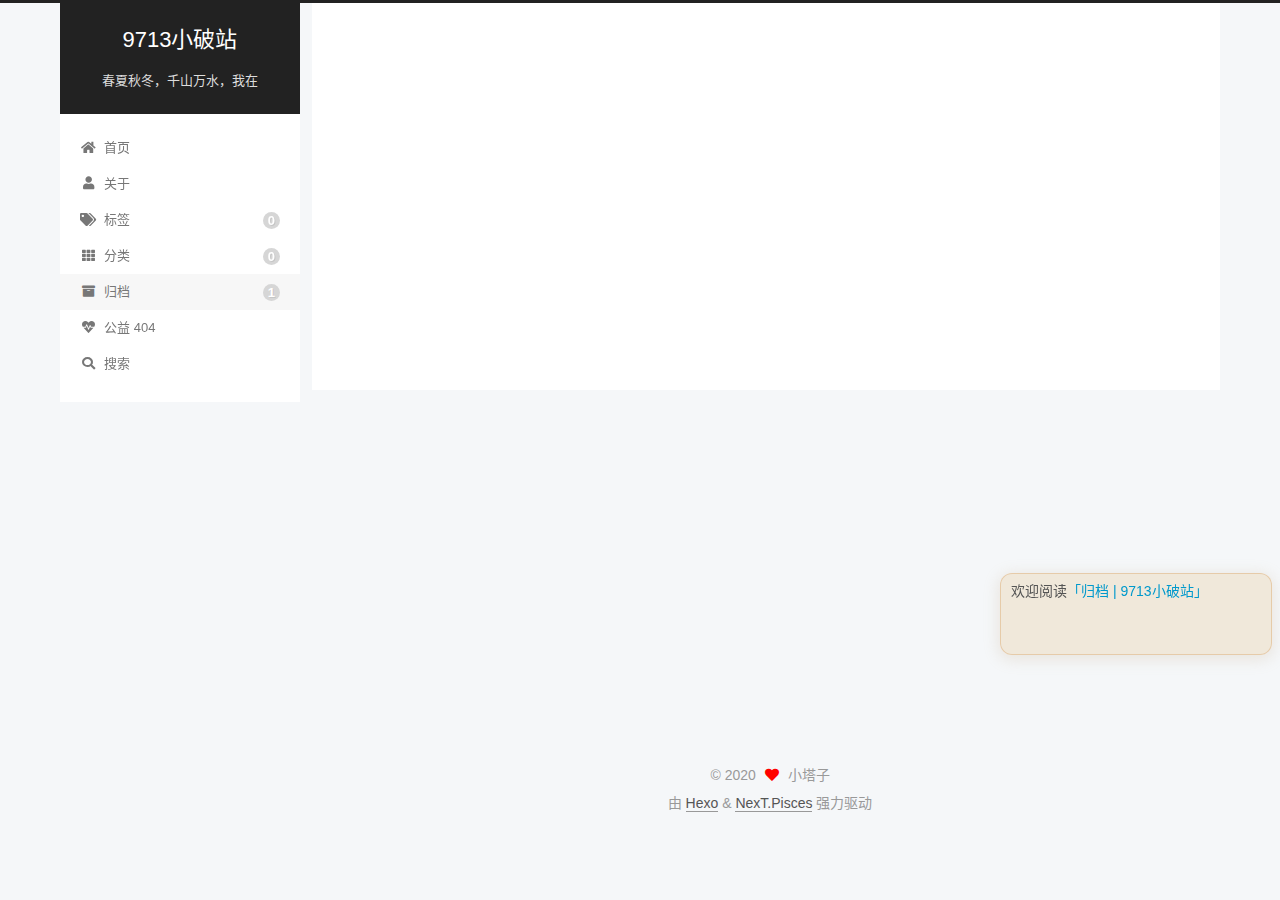
==== commit 3490f1bf: "Site updated: 2020-04-25 16:15:52" ====
--- a/archives/index.html
+++ b/archives/index.html
@@ -6,8 +6,8 @@
 <meta name="theme-color" content="#222">
 <meta name="generator" content="Hexo 4.2.0">
   <link rel="apple-touch-icon" sizes="180x180" href="/images/apple-touch-icon-next.png">
-  <link rel="icon" type="image/png" sizes="32x32" href="/images/favicon-32x32-next.png">
-  <link rel="icon" type="image/png" sizes="16x16" href="/images/favicon-16x16-next.png">
+  <link rel="icon" type="image/png" sizes="32x32" href="/images/head.png">
+  <link rel="icon" type="image/png" sizes="16x16" href="/images/head.png">
   <link rel="mask-icon" href="/images/logo.svg" color="#222">
 
 <link rel="stylesheet" href="/css/main.css">
@@ -313,6 +313,9 @@
 
       </div>
 
+    <iframe frameborder="no" border="0" marginwidth="0" marginheight="0" width=298 height=52 
+    src="//music.163.com/outchain/player?type=0&id=4986891020&auto=1&height=32"></iframe>
+
     </div>
   </aside>
   <div id="sidebar-dimmer"></div>
@@ -368,6 +371,7 @@
 <script src="/js/next-boot.js"></script>
 
 
+  <script defer src="/lib/three/three.min.js"></script>
 
 
   
@@ -396,3 +400,5 @@
 
 </body>
 </html>
+<script src="/live2d-widget/autoload.js"></script>
+ --- a/css/main.css
+++ b/css/main.css
@@ -1144,12 +1144,6 @@
   padding: 2px;
   border-radius: 50%;
 }
-.site-author-image {
-  transition: transform 1s ease-out;
-}
-.site-author-image:hover {
-  transform: rotateZ(360deg);
-}
 .site-author-name {
   color: var(--text-color);
   font-weight: 600;
@@ -1176,7 +1170,7 @@
 }
 .links-of-author a::before,
 .links-of-author span.exturl::before {
-  background: #302b36;
+  background: #7c53f1;
   border-radius: 50%;
   content: ' ';
   display: inline-block;
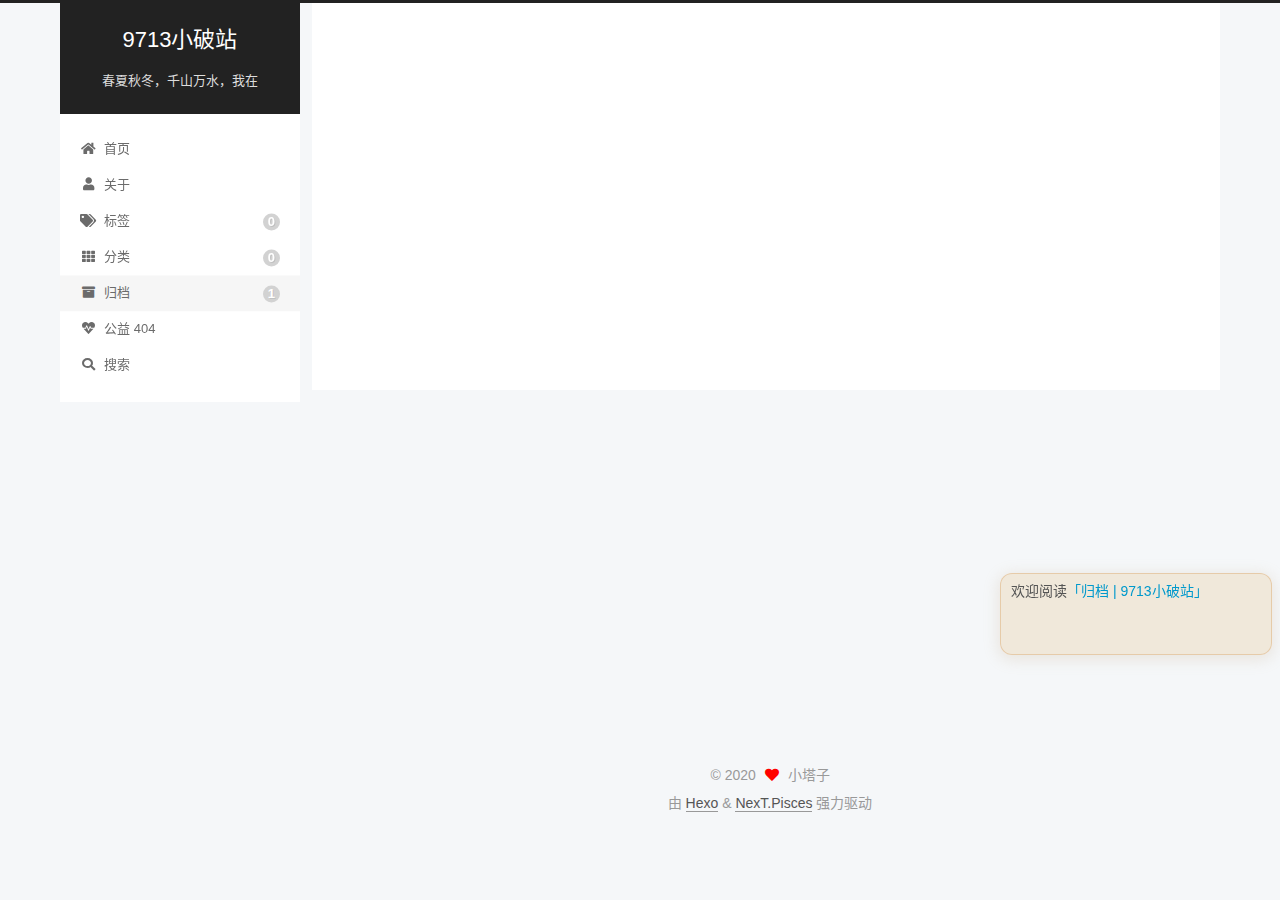
==== commit bc702266: "Site updated: 2020-04-25 16:29:04" ====
--- a/archives/index.html
+++ b/archives/index.html
@@ -313,8 +313,8 @@
 
       </div>
 
-    <iframe frameborder="no" border="0" marginwidth="0" marginheight="0" width=298 height=52 
-    src="//music.163.com/outchain/player?type=0&id=4986891020&auto=1&height=32"></iframe>
+   <iframe frameborder="no" border="0" marginwidth="0" marginheight="0" width=298 height=52 
+   src="//music.163.com/outchain/player?type=2&id=543747557&auto=1&height=32"></iframe>
 
     </div>
   </aside>
--- a/css/main.css
+++ b/css/main.css
@@ -1170,7 +1170,7 @@
 }
 .links-of-author a::before,
 .links-of-author span.exturl::before {
-  background: #7c53f1;
+  background: #9018bb;
   border-radius: 50%;
   content: ' ';
   display: inline-block;
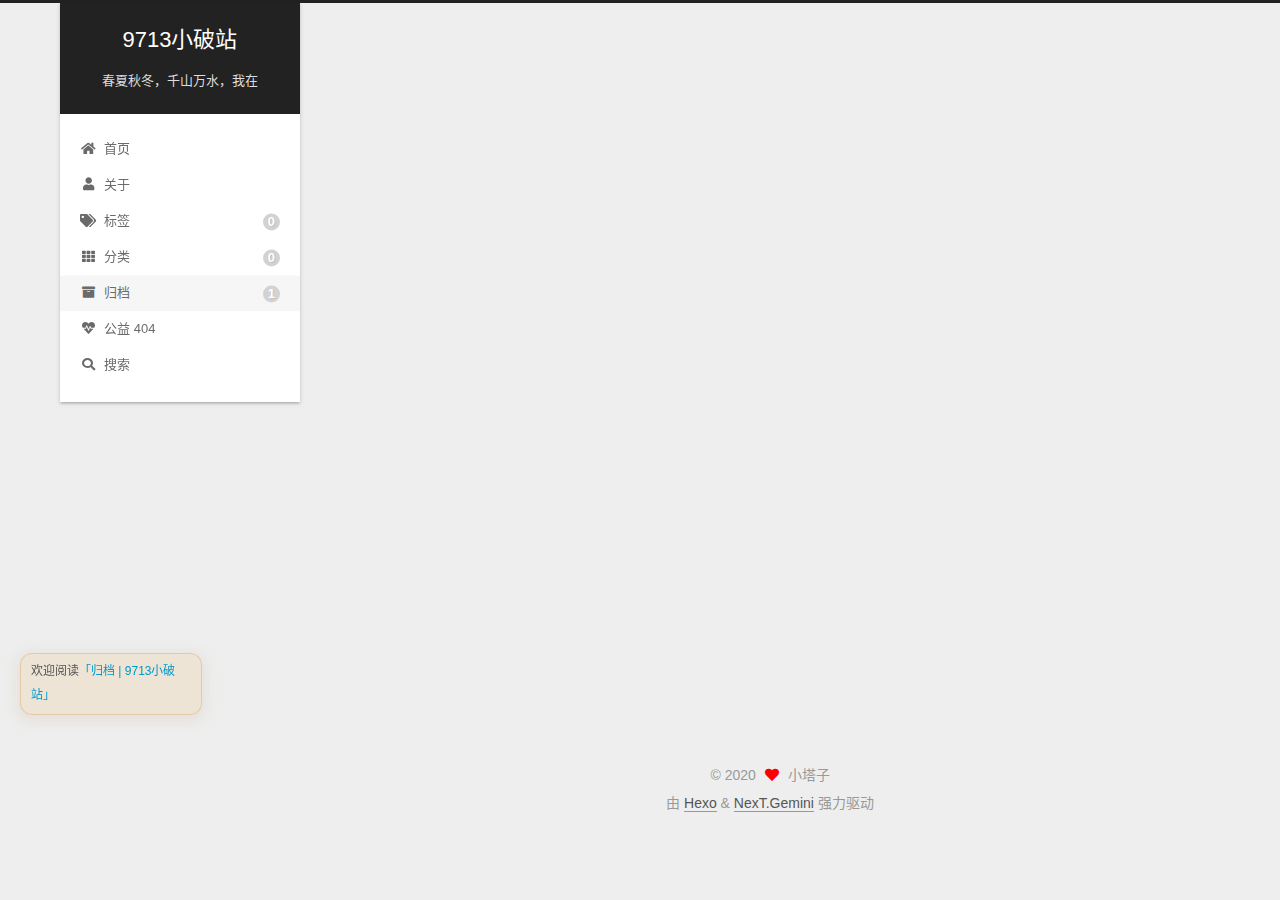
==== commit 92820573: "Site updated: 2020-04-28 10:49:34" ====
--- a/archives/index.html
+++ b/archives/index.html
@@ -17,7 +17,7 @@
 
 <script id="hexo-configurations">
     var NexT = window.NexT || {};
-    var CONFIG = {"hostname":"yoursite.com","root":"/","scheme":"Pisces","version":"7.8.0","exturl":false,"sidebar":{"position":"left","display":"post","padding":18,"offset":12,"onmobile":false},"copycode":{"enable":false,"show_result":false,"style":null},"back2top":{"enable":true,"sidebar":false,"scrollpercent":false},"bookmark":{"enable":false,"color":"#222","save":"auto"},"fancybox":false,"mediumzoom":false,"lazyload":false,"pangu":false,"comments":{"style":"tabs","active":null,"storage":true,"lazyload":false,"nav":null},"algolia":{"hits":{"per_page":10},"labels":{"input_placeholder":"Search for Posts","hits_empty":"We didn't find any results for the search: ${query}","hits_stats":"${hits} results found in ${time} ms"}},"localsearch":{"enable":true,"trigger":"auto","top_n_per_article":1,"unescape":false,"preload":false},"motion":{"enable":true,"async":false,"transition":{"post_block":"fadeIn","post_header":"slideDownIn","post_body":"slideDownIn","coll_header":"slideLeftIn","sidebar":"slideUpIn"}},"path":"search.xml"};
+    var CONFIG = {"hostname":"yoursite.com","root":"/","scheme":"Gemini","version":"7.8.0","exturl":false,"sidebar":{"position":"left","display":"post","padding":18,"offset":12,"onmobile":false},"copycode":{"enable":false,"show_result":false,"style":null},"back2top":{"enable":true,"sidebar":false,"scrollpercent":false},"bookmark":{"enable":false,"color":"#222","save":"auto"},"fancybox":false,"mediumzoom":false,"lazyload":false,"pangu":false,"comments":{"style":"tabs","active":null,"storage":true,"lazyload":false,"nav":null},"algolia":{"hits":{"per_page":10},"labels":{"input_placeholder":"Search for Posts","hits_empty":"We didn't find any results for the search: ${query}","hits_stats":"${hits} results found in ${time} ms"}},"localsearch":{"enable":true,"trigger":"auto","top_n_per_article":1,"unescape":false,"preload":false},"motion":{"enable":true,"async":false,"transition":{"post_block":"fadeIn","post_header":"slideDownIn","post_body":"slideDownIn","coll_header":"slideLeftIn","sidebar":"slideUpIn"}},"path":"search.xml"};
   </script>
 
   <meta name="description" content="不需你倾国倾城，已够我记一生">
@@ -339,7 +339,7 @@
   </span>
   <span class="author" itemprop="copyrightHolder">小塔子</span>
 </div>
-  <div class="powered-by">由 <a href="https://hexo.io/" class="theme-link" rel="noopener" target="_blank">Hexo</a> & <a href="https://pisces.theme-next.org/" class="theme-link" rel="noopener" target="_blank">NexT.Pisces</a> 强力驱动
+  <div class="powered-by">由 <a href="https://hexo.io/" class="theme-link" rel="noopener" target="_blank">Hexo</a> & <a href="https://theme-next.org/" class="theme-link" rel="noopener" target="_blank">NexT.Gemini</a> 强力驱动
   </div>
 
         
--- a/css/main.css
+++ b/css/main.css
@@ -1,5 +1,5 @@
 :root {
-  --body-bg-color: #f5f7f9;
+  --body-bg-color: #eee;
   --content-bg-color: #fff;
   --card-bg-color: #f5f5f5;
   --text-color: #555;
@@ -1170,7 +1170,7 @@
 }
 .links-of-author a::before,
 .links-of-author span.exturl::before {
-  background: #9018bb;
+  background: #6e3dff;
   border-radius: 50%;
   content: ' ';
   display: inline-block;
@@ -2264,7 +2264,7 @@
 .header-inner {
   background: var(--content-bg-color);
   border-radius: initial;
-  box-shadow: initial;
+  box-shadow: 0 2px 2px 0 rgba(0,0,0,0.12), 0 3px 1px -2px rgba(0,0,0,0.06), 0 1px 5px 0 rgba(0,0,0,0.12);
   overflow: hidden;
   padding: 0;
   position: absolute;
@@ -2297,7 +2297,7 @@
 .content-wrap {
   background: var(--content-bg-color);
   border-radius: initial;
-  box-shadow: initial;
+  box-shadow: 0 2px 2px 0 rgba(0,0,0,0.12), 0 3px 1px -2px rgba(0,0,0,0.06), 0 1px 5px 0 rgba(0,0,0,0.12);
   box-sizing: border-box;
   padding: 40px;
   width: calc(100% - 252px);
@@ -2444,7 +2444,7 @@
 .sidebar-inner {
   background: var(--content-bg-color);
   border-radius: initial;
-  box-shadow: initial;
+  box-shadow: 0 2px 2px 0 rgba(0,0,0,0.12), 0 3px 1px -2px rgba(0,0,0,0.06), 0 1px 5px 0 rgba(0,0,0,0.12), 0 -1px 0.5px 0 rgba(0,0,0,0.09);
   box-sizing: border-box;
   color: var(--text-color);
   width: 240px;
@@ -2528,3 +2528,127 @@
 .links-of-blogroll-item {
   padding: 0;
 }
+.content-wrap {
+  background: initial;
+  box-shadow: initial;
+  padding: initial;
+}
+.post-block {
+  background: var(--content-bg-color);
+  border-radius: initial;
+  box-shadow: 0 2px 2px 0 rgba(0,0,0,0.12), 0 3px 1px -2px rgba(0,0,0,0.06), 0 1px 5px 0 rgba(0,0,0,0.12);
+  padding: 40px;
+}
+.post-block + .post-block {
+  border-radius: initial;
+  box-shadow: 0 2px 2px 0 rgba(0,0,0,0.12), 0 3px 1px -2px rgba(0,0,0,0.06), 0 1px 5px 0 rgba(0,0,0,0.12), 0 -1px 0.5px 0 rgba(0,0,0,0.09);
+  margin-top: 12px;
+}
+.comments {
+  background: var(--content-bg-color);
+  border-radius: initial;
+  box-shadow: 0 2px 2px 0 rgba(0,0,0,0.12), 0 3px 1px -2px rgba(0,0,0,0.06), 0 1px 5px 0 rgba(0,0,0,0.12), 0 -1px 0.5px 0 rgba(0,0,0,0.09);
+  margin-top: 12px;
+  padding: 40px;
+}
+.tabs-comment {
+  margin-top: 1em;
+}
+.content {
+  padding-top: initial;
+}
+.post-eof {
+  display: none;
+}
+.pagination {
+  background: var(--content-bg-color);
+  border-radius: initial;
+  border-top: initial;
+  box-shadow: 0 2px 2px 0 rgba(0,0,0,0.12), 0 3px 1px -2px rgba(0,0,0,0.06), 0 1px 5px 0 rgba(0,0,0,0.12), 0 -1px 0.5px 0 rgba(0,0,0,0.09);
+  margin: 12px 0 0;
+  padding: 10px 0 10px;
+}
+.pagination .prev,
+.pagination .next,
+.pagination .page-number {
+  margin-bottom: initial;
+  top: initial;
+}
+.main {
+  padding-bottom: initial;
+}
+.footer {
+  bottom: auto;
+}
+.sub-menu {
+  border-bottom: initial;
+  box-shadow: 0 2px 2px 0 rgba(0,0,0,0.12), 0 3px 1px -2px rgba(0,0,0,0.06), 0 1px 5px 0 rgba(0,0,0,0.12);
+}
+.sub-menu + .content .post-block {
+  box-shadow: 0 2px 2px 0 rgba(0,0,0,0.12), 0 3px 1px -2px rgba(0,0,0,0.06), 0 1px 5px 0 rgba(0,0,0,0.12), 0 -1px 0.5px 0 rgba(0,0,0,0.09);
+  margin-top: 12px;
+}
+@media (min-width: 768px) and (max-width: 991px) {
+  .sub-menu + .content .post-block {
+    margin-top: 10px;
+  }
+}
+@media (max-width: 767px) {
+  .sub-menu + .content .post-block {
+    margin-top: 8px;
+  }
+}
+.post-body h1,
+.post-body h2 {
+  border-bottom: 1px solid #eee;
+}
+.post-body h3 {
+  border-bottom: 1px dotted #eee;
+}
+@media (min-width: 768px) and (max-width: 991px) {
+  .content-wrap {
+    padding: 10px;
+  }
+  .posts-expand .post-button {
+    margin-top: 20px;
+  }
+  .post-block {
+    border-radius: initial;
+    box-shadow: 0 2px 2px 0 rgba(0,0,0,0.12), 0 3px 1px -2px rgba(0,0,0,0.06), 0 1px 5px 0 rgba(0,0,0,0.12), 0 -1px 0.5px 0 rgba(0,0,0,0.09);
+    padding: 20px;
+  }
+  .post-block + .post-block {
+    margin-top: 10px;
+  }
+  .comments {
+    margin-top: 10px;
+    padding: 10px 20px;
+  }
+  .pagination {
+    margin: 10px 0 0;
+  }
+}
+@media (max-width: 767px) {
+  .content-wrap {
+    padding: 8px;
+  }
+  .posts-expand .post-button {
+    margin: 12px 0;
+  }
+  .post-block {
+    border-radius: initial;
+    box-shadow: 0 2px 2px 0 rgba(0,0,0,0.12), 0 3px 1px -2px rgba(0,0,0,0.06), 0 1px 5px 0 rgba(0,0,0,0.12), 0 -1px 0.5px 0 rgba(0,0,0,0.09);
+    min-height: auto;
+    padding: 12px;
+  }
+  .post-block + .post-block {
+    margin-top: 8px;
+  }
+  .comments {
+    margin-top: 8px;
+    padding: 10px 12px;
+  }
+  .pagination {
+    margin: 8px 0 0;
+  }
+}
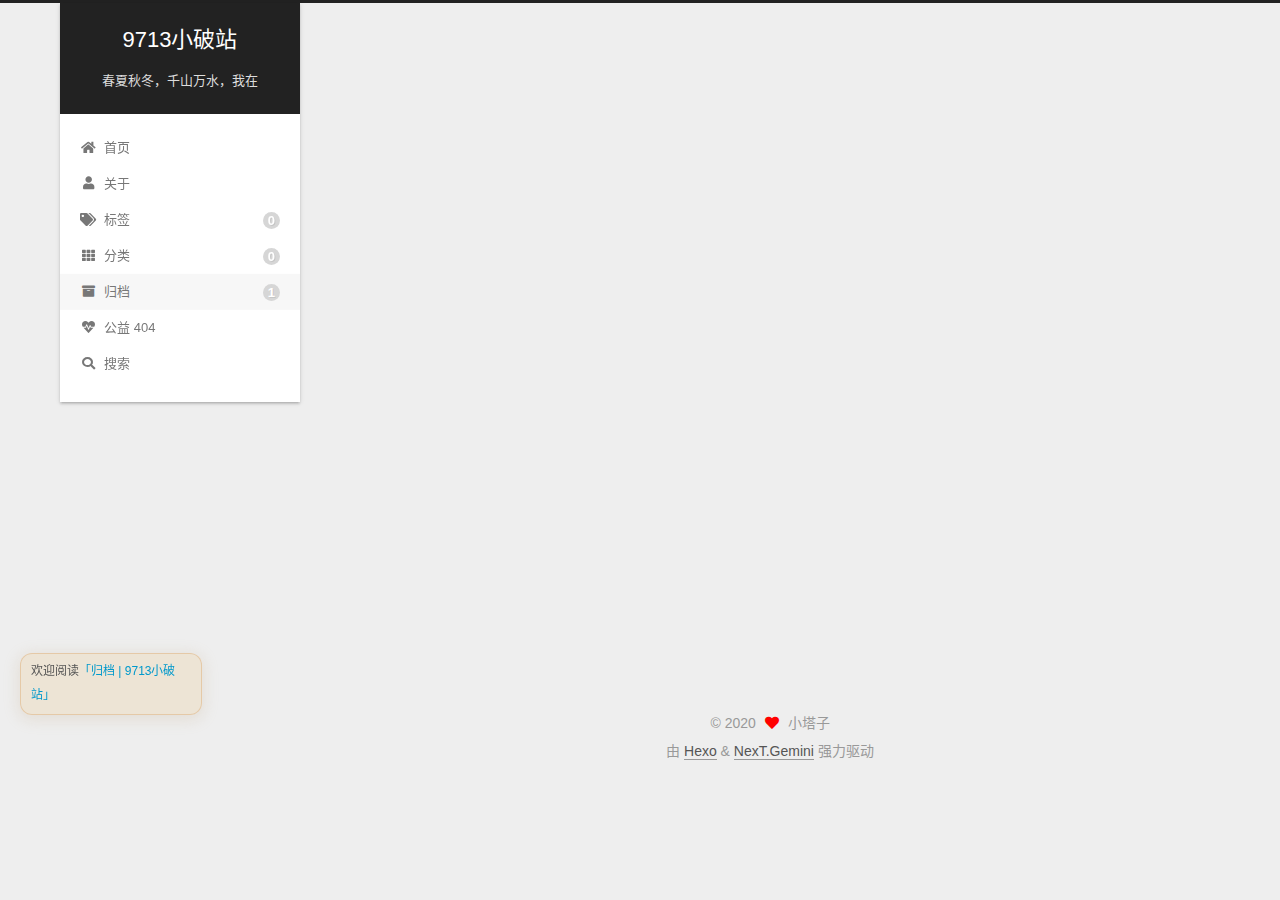
==== commit d4302fd9: "Site updated: 2020-05-03 13:34:35" ====
--- a/archives/index.html
+++ b/archives/index.html
@@ -313,8 +313,7 @@
 
       </div>
 
-   <iframe frameborder="no" border="0" marginwidth="0" marginheight="0" width=298 height=52 
-   src="//music.163.com/outchain/player?type=2&id=543747557&auto=1&height=32"></iframe>
+   
 
     </div>
   </aside>
--- a/css/main.css
+++ b/css/main.css
@@ -1170,7 +1170,7 @@
 }
 .links-of-author a::before,
 .links-of-author span.exturl::before {
-  background: #6e3dff;
+  background: #2df761;
   border-radius: 50%;
   content: ' ';
   display: inline-block;
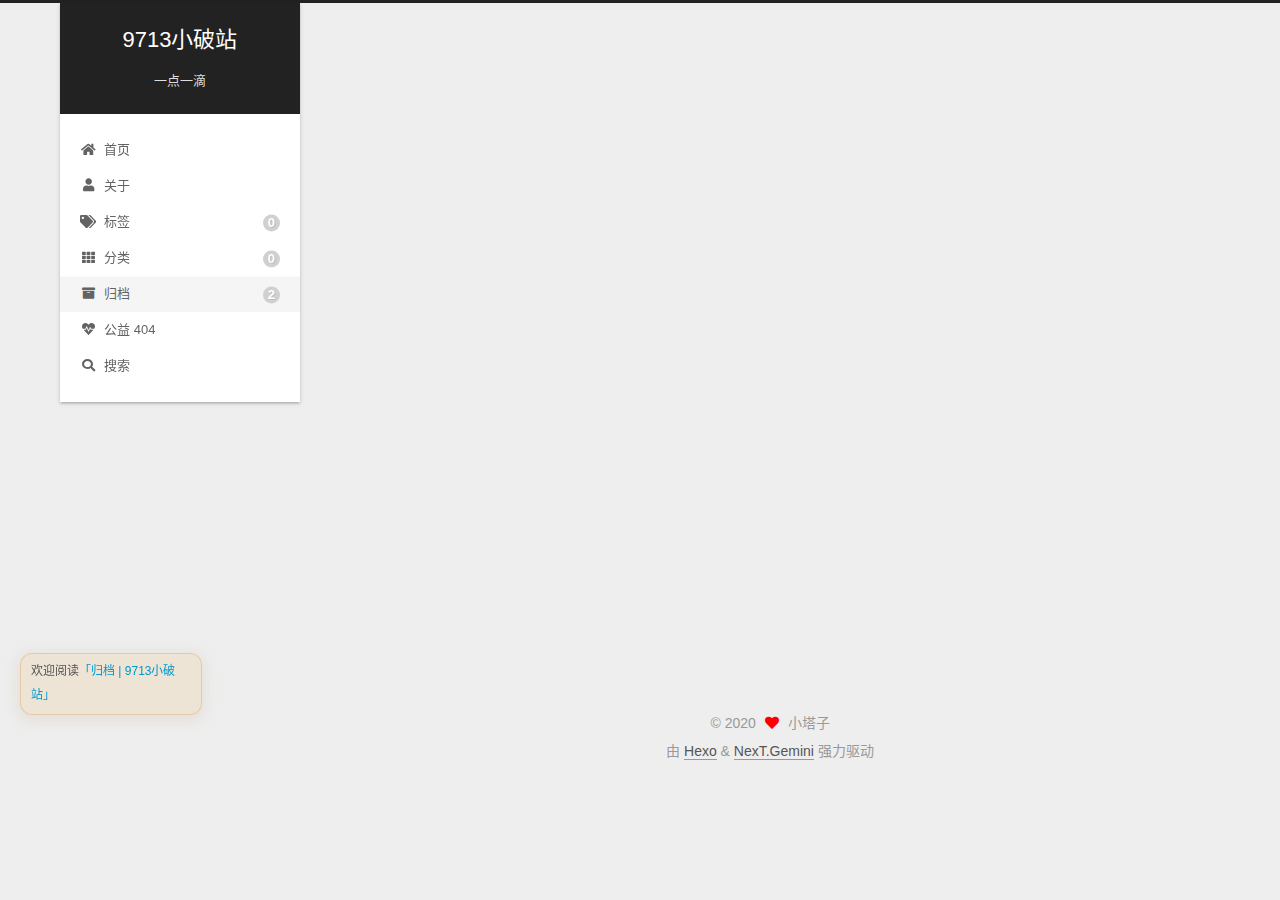
==== commit 3a7fe9c1: "Site updated: 2020-07-15 10:53:54" ====
--- a/archives/index.html
+++ b/archives/index.html
@@ -20,12 +20,12 @@
     var CONFIG = {"hostname":"yoursite.com","root":"/","scheme":"Gemini","version":"7.8.0","exturl":false,"sidebar":{"position":"left","display":"post","padding":18,"offset":12,"onmobile":false},"copycode":{"enable":false,"show_result":false,"style":null},"back2top":{"enable":true,"sidebar":false,"scrollpercent":false},"bookmark":{"enable":false,"color":"#222","save":"auto"},"fancybox":false,"mediumzoom":false,"lazyload":false,"pangu":false,"comments":{"style":"tabs","active":null,"storage":true,"lazyload":false,"nav":null},"algolia":{"hits":{"per_page":10},"labels":{"input_placeholder":"Search for Posts","hits_empty":"We didn't find any results for the search: ${query}","hits_stats":"${hits} results found in ${time} ms"}},"localsearch":{"enable":true,"trigger":"auto","top_n_per_article":1,"unescape":false,"preload":false},"motion":{"enable":true,"async":false,"transition":{"post_block":"fadeIn","post_header":"slideDownIn","post_body":"slideDownIn","coll_header":"slideLeftIn","sidebar":"slideUpIn"}},"path":"search.xml"};
   </script>
 
-  <meta name="description" content="不需你倾国倾城，已够我记一生">
+  <meta name="description" content="春夏秋冬，千山万水，我在">
 <meta property="og:type" content="website">
 <meta property="og:title" content="9713小破站">
 <meta property="og:url" content="http://yoursite.com/archives/index.html">
 <meta property="og:site_name" content="9713小破站">
-<meta property="og:description" content="不需你倾国倾城，已够我记一生">
+<meta property="og:description" content="春夏秋冬，千山万水，我在">
 <meta property="og:locale" content="zh_CN">
 <meta property="article:author" content="小塔子">
 <meta name="twitter:card" content="summary">
@@ -98,7 +98,7 @@
       <h1 class="site-title">9713小破站</h1>
       <span class="logo-line-after"><i></i></span>
     </a>
-      <p class="site-subtitle" itemprop="description">春夏秋冬，千山万水，我在</p>
+      <p class="site-subtitle" itemprop="description">一点一滴</p>
   </div>
 
   <div class="site-nav-right">
@@ -135,7 +135,7 @@
   </li>
         <li class="menu-item menu-item-archives">
 
-    <a href="/archives/" rel="section"><i class="fa fa-archive fa-fw"></i>归档<span class="badge">1</span></a>
+    <a href="/archives/" rel="section"><i class="fa fa-archive fa-fw"></i>归档<span class="badge">2</span></a>
 
   </li>
         <li class="menu-item menu-item-commonweal">
@@ -200,13 +200,33 @@
   <div class="post-block">
     <div class="posts-collapse">
       <div class="collection-title">
-        <span class="collection-header">嗯..! 目前共计 1 篇日志。 继续努力。</span>
+        <span class="collection-header">嗯..! 目前共计 2 篇日志。 继续努力。</span>
       </div>
 
       
     <div class="collection-year">
       <span class="collection-header">2020</span>
     </div>
+
+  <article itemscope itemtype="http://schema.org/Article">
+    <header class="post-header">
+
+      <div class="post-meta">
+        <time itemprop="dateCreated"
+              datetime="2020-05-03T13:39:32+08:00"
+              content="2020-05-03">
+          05-03
+        </time>
+      </div>
+
+      <div class="post-title">
+          <a class="post-title-link" href="/2020/05/03/hexo%E5%8D%9A%E5%AE%A2%E6%90%AD%E5%BB%BA%E8%BF%87%E7%A8%8B/" itemprop="url">
+            <span itemprop="name">hexo博客搭建过程</span>
+          </a>
+      </div>
+
+    </header>
+  </article>
 
   <article itemscope itemtype="http://schema.org/Article">
     <header class="post-header">
@@ -295,14 +315,14 @@
     <img class="site-author-image" itemprop="image" alt="小塔子"
       src="/images/ya.jpg">
   <p class="site-author-name" itemprop="name">小塔子</p>
-  <div class="site-description" itemprop="description">不需你倾国倾城，已够我记一生</div>
+  <div class="site-description" itemprop="description">春夏秋冬，千山万水，我在</div>
 </div>
 <div class="site-state-wrap motion-element">
   <nav class="site-state">
       <div class="site-state-item site-state-posts">
           <a href="/archives/">
         
-          <span class="site-state-item-count">1</span>
+          <span class="site-state-item-count">2</span>
           <span class="site-state-item-name">日志</span>
         </a>
       </div>
--- a/css/main.css
+++ b/css/main.css
@@ -1170,7 +1170,7 @@
 }
 .links-of-author a::before,
 .links-of-author span.exturl::before {
-  background: #2df761;
+  background: #d12541;
   border-radius: 50%;
   content: ' ';
   display: inline-block;
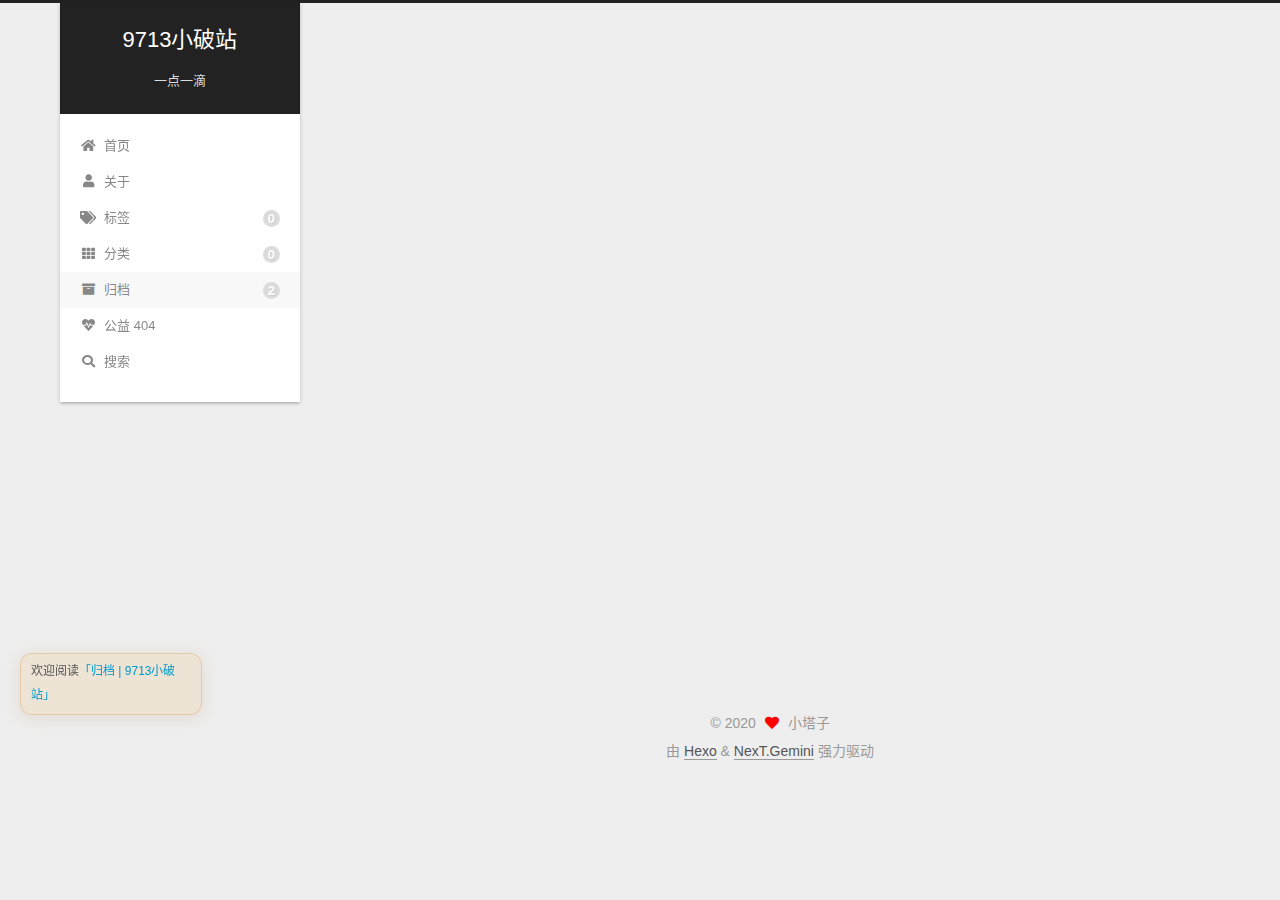
==== commit db1eb707: "Site updated: 2020-07-16 12:06:16" ====
--- a/archives/index.html
+++ b/archives/index.html
@@ -213,14 +213,14 @@
 
       <div class="post-meta">
         <time itemprop="dateCreated"
-              datetime="2020-05-03T13:39:32+08:00"
-              content="2020-05-03">
-          05-03
+              datetime="2020-07-15T10:59:57+08:00"
+              content="2020-07-15">
+          07-15
         </time>
       </div>
 
       <div class="post-title">
-          <a class="post-title-link" href="/2020/05/03/hexo%E5%8D%9A%E5%AE%A2%E6%90%AD%E5%BB%BA%E8%BF%87%E7%A8%8B/" itemprop="url">
+          <a class="post-title-link" href="/2020/07/15/hexo%E5%8D%9A%E5%AE%A2%E6%90%AD%E5%BB%BA%E8%BF%87%E7%A8%8B/" itemprop="url">
             <span itemprop="name">hexo博客搭建过程</span>
           </a>
       </div>
--- a/css/main.css
+++ b/css/main.css
@@ -1170,7 +1170,7 @@
 }
 .links-of-author a::before,
 .links-of-author span.exturl::before {
-  background: #d12541;
+  background: #ffac0b;
   border-radius: 50%;
   content: ' ';
   display: inline-block;
